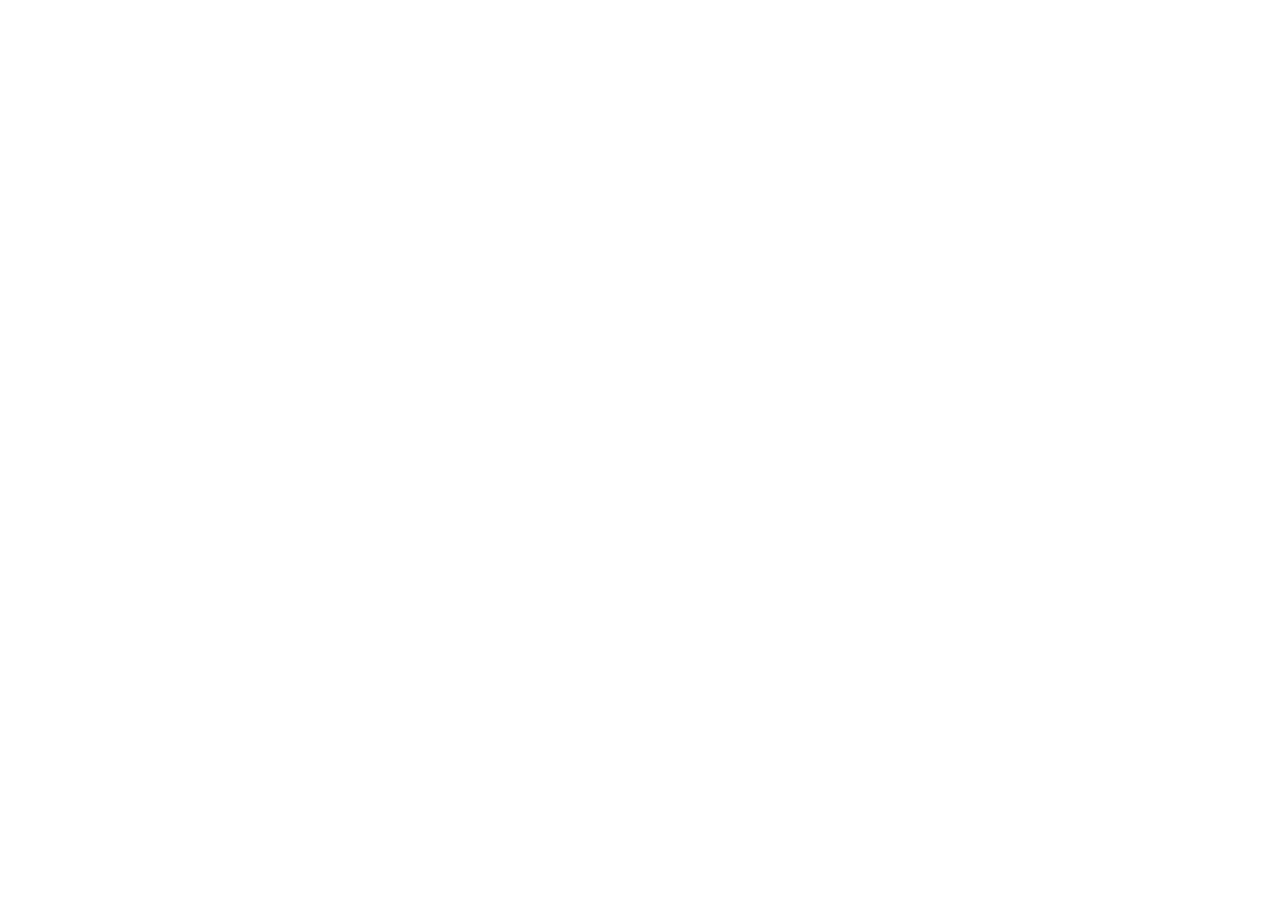
==== index.html @ f6aae8f5 "Update index.html" ====
<!DOCTYPE html>

<html lang="en">

<head>

    <meta charset="UTF-8">

    <meta name="viewport" content="width=device-width, initial-scale=1.0">

    <title>MoreThanOneDesign</title>


    <link rel="stylesheet" href="css/style.css">

</head>


<body>



</body>


</html>
---- css/style.css ----

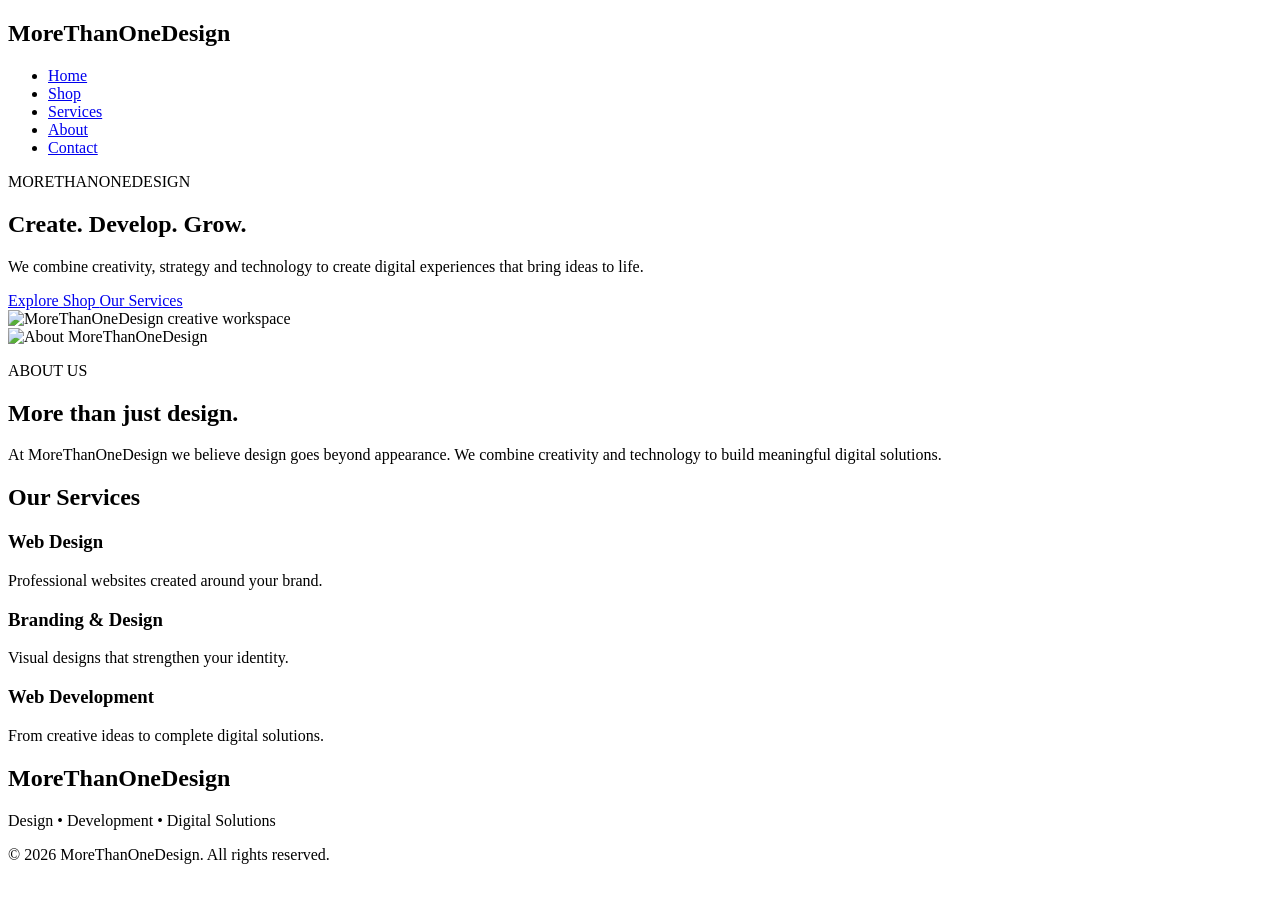
==== commit c07cc502: "Update index.html" ====
--- a/index.html
+++ b/index.html
@@ -1,25 +1,121 @@
 <!DOCTYPE html>
-
 <html lang="en">
-
+    
 <head>
-
     <meta charset="UTF-8">
-
     <meta name="viewport" content="width=device-width, initial-scale=1.0">
-
     <title>MoreThanOneDesign</title>
-
-
     <link rel="stylesheet" href="css/style.css">
-
 </head>
-
-
-<body>
-
-
-
+    
+<body>    
+<header>
+    <nav>
+        <div class="logo">
+            <h1>MoreThanOneDesign</h1>
+        </div>
+        <ul>
+            <li>
+                <a href="index.html">Home</a>
+            </li>
+            <li>
+                <a href="pages/shop.html">Shop</a>
+            </li>
+            <li>
+                <a href="pages/services.html">Services</a>
+            </li>
+            <li>
+                <a href="pages/about.html">About</a>
+            </li>
+            <li>
+                <a href="pages/contact.html">Contact</a>
+            </li>
+        </ul>
+    </nav>
+</header>
+<main>
+    
+   <section id="hero">
+    <div class="hero-content">
+        <p class="subtitle">
+            MORETHANONEDESIGN
+        </p>
+        <h2>
+            Create.
+            Develop.
+            Grow.
+        </h2>
+        <p>
+            We combine creativity, strategy and technology 
+            to create digital experiences that bring ideas to life.
+        </p>
+        <div>
+            <a href="pages/shop.html">
+                Explore Shop
+            </a>
+            <a href="pages/services.html">
+                Our Services
+            </a>
+        </div>
+    </div>
+    <div class="hero-image">
+        <img 
+        src="assets/images/hero.jpg" 
+        alt="MoreThanOneDesign creative workspace">
+    </div>
+</section>
+    
+    <section id="about">
+    <div>
+        <img 
+        src="assets/images/about.jpg" 
+        alt="About MoreThanOneDesign">
+    </div>
+    <div>
+        <p>ABOUT US</p>
+        <h2>
+            More than just design.
+        </h2>
+        <p>
+            At MoreThanOneDesign we believe design goes beyond appearance.
+            We combine creativity and technology to build meaningful digital solutions.
+        </p>
+    </div>
+</section>
+    
+    <section id="services">
+<h2>Our Services</h2>
+<div class="service-container">
+    <article>
+        <h3>Web Design</h3>
+        <p>
+        Professional websites created around your brand.
+        </p>
+    </article>
+<article>
+        <h3>Branding & Design</h3>
+        <p>
+        Visual designs that strengthen your identity.
+        </p>
+    </article>
+    <article>
+        <h3>Web Development</h3>
+        <p>
+        From creative ideas to complete digital solutions.
+        </p>
+    </article>
+</div>
+</section>
+</main>
+    <footer>
+    <h2>MoreThanOneDesign</h2>
+    <p>
+    Design • Development • Digital Solutions
+    </p>
+    <p>
+    © 2026 MoreThanOneDesign. All rights reserved.
+    </p>
+</footer>
 </body>
 
 
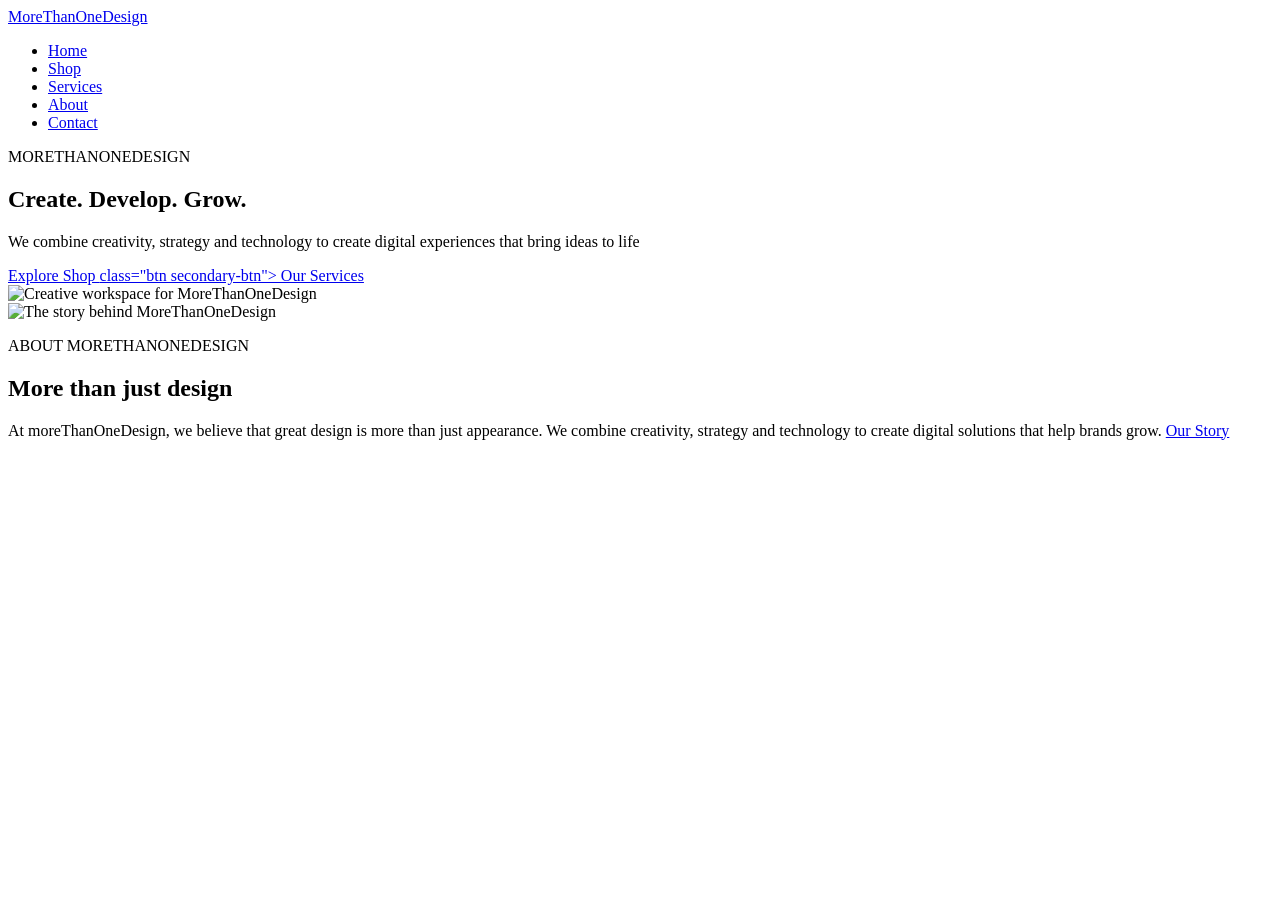
==== commit 800315f7: "Update index.html" ====
--- a/index.html
+++ b/index.html
@@ -1,122 +1,112 @@
 <!DOCTYPE html>
 <html lang="en">
+
     
-<head>
-    <meta charset="UTF-8">
-    <meta name="viewport" content="width=device-width, initial-scale=1.0">
-    <title>MoreThanOneDesign</title>
-    <link rel="stylesheet" href="css/style.css">
-</head>
+    <head> 
+        <meta charset="UTF-8">
+        <meta name="vieuwport" content="width=device-width, initial-scale=1.0">
+        <title>MoreThanOneDesign</title>
+        <link rel="stylesheet" href="css/style.css">
+    </head>
+
     
-<body>    
-<header>
-    <nav>
-        <div class="logo">
-            <h1>MoreThanOneDesign</h1>
-        </div>
-        <ul>
-            <li>
-                <a href="index.html">Home</a>
-            </li>
-            <li>
-                <a href="pages/shop.html">Shop</a>
-            </li>
-            <li>
-                <a href="pages/services.html">Services</a>
-            </li>
-            <li>
-                <a href="pages/about.html">About</a>
-            </li>
-            <li>
-                <a href="pages/contact.html">Contact</a>
-            </li>
-        </ul>
-    </nav>
-</header>
-<main>
+    <body>
+        
+       <header>
+           <nav>
+               <div class="logo">
+                   <a href="index.html">
+                       MoreThanOneDesign
+                   </a>
+               </div>   
+               <ul>
+                   <li>
+                       <a href="index.html">
+                           Home
+                       </a>   
+                   </li>
+                   <li>
+                       <a href="index.html">
+                           Shop
+                       </a>
+                   </li>
+                   <li>
+                       <a href="index.html">
+                           Services
+                       </a>   
+                   </li>
+                   <li>
+                       <a href="index.html">
+                           About
+                       </a>   
+                       <li>
+                           <a href="index.html">
+                               Contact
+                           </a>
+                       </li>
+                   </li>
+               </ul>
+           </nav>
+       </header> 
+
+        <main>
+            <section id="hero">
+                <div class="hero-content">
+                    <p class="subtitle">
+                        MORETHANONEDESIGN
+                    </p>
+                    <h1>
+                        Create.
+                        Develop.
+                        Grow.
+                    </h1>
+                    <p>
+                        We combine creativity, strategy and technology 
+                        to create digital experiences that bring ideas to life
+                    </p>
+                    <div class="hero-buttons">
+                        <a href="pages/shop.html"
+                            class="btn primary-btn">
+                            Explore Shop
+                        </a>
+                        <a href="pages/services.html">
+                            class="btn secondary-btn">
+                            Our Services
+                        </a>
+                    </div>
+                </div>
+                <div class="hero-image">
+                    <img src="assets/images/hero.jpg"
+                        alt="Creative workspace for MoreThanOneDesign">
+                </div>
+            </section>
+
+            <section id="about">
+                <div class="about-image">
+                    <img src="assets/images.about.jpg"
+                        alt="The story behind MoreThanOneDesign">
+                </div>
+                <div class="about-content">
+                    <p class="subtitle">
+                        ABOUT MORETHANONEDESIGN
+                    </p>
+                <h2>
+                    More than just design
+                </h2>
+                    <p>
+                        At moreThanOneDesign, we believe that great design
+                        is more than just appearance.
+                        We combine creativity, strategy and technology
+                        to create digital solutions that help brands grow.
+                        <a href="pages/about.html"
+                            class="btn secondary-btn">
+                            Our Story
+                        </a>
+                    </p>
+                </div>
+            </section>
+        </main>
+    </body>
+
     
-   <section id="hero">
-    <div class="hero-content">
-        <p class="subtitle">
-            MORETHANONEDESIGN
-        </p>
-        <h2>
-            Create.
-            Develop.
-            Grow.
-        </h2>
-        <p>
-            We combine creativity, strategy and technology 
-            to create digital experiences that bring ideas to life.
-        </p>
-        <div>
-            <a href="pages/shop.html">
-                Explore Shop
-            </a>
-            <a href="pages/services.html">
-                Our Services
-            </a>
-        </div>
-    </div>
-    <div class="hero-image">
-        <img 
-        src="assets/images/hero.jpg" 
-        alt="MoreThanOneDesign creative workspace">
-    </div>
-</section>
-    
-    <section id="about">
-    <div>
-        <img 
-        src="assets/images/about.jpg" 
-        alt="About MoreThanOneDesign">
-    </div>
-    <div>
-        <p>ABOUT US</p>
-        <h2>
-            More than just design.
-        </h2>
-        <p>
-            At MoreThanOneDesign we believe design goes beyond appearance.
-            We combine creativity and technology to build meaningful digital solutions.
-        </p>
-    </div>
-</section>
-    
-    <section id="services">
-<h2>Our Services</h2>
-<div class="service-container">
-    <article>
-        <h3>Web Design</h3>
-        <p>
-        Professional websites created around your brand.
-        </p>
-    </article>
-<article>
-        <h3>Branding & Design</h3>
-        <p>
-        Visual designs that strengthen your identity.
-        </p>
-    </article>
-    <article>
-        <h3>Web Development</h3>
-        <p>
-        From creative ideas to complete digital solutions.
-        </p>
-    </article>
-</div>
-</section>
-</main>
-    <footer>
-    <h2>MoreThanOneDesign</h2>
-    <p>
-    Design • Development • Digital Solutions
-    </p>
-    <p>
-    © 2026 MoreThanOneDesign. All rights reserved.
-    </p>
-</footer>
-</body>
-
-
 </html>
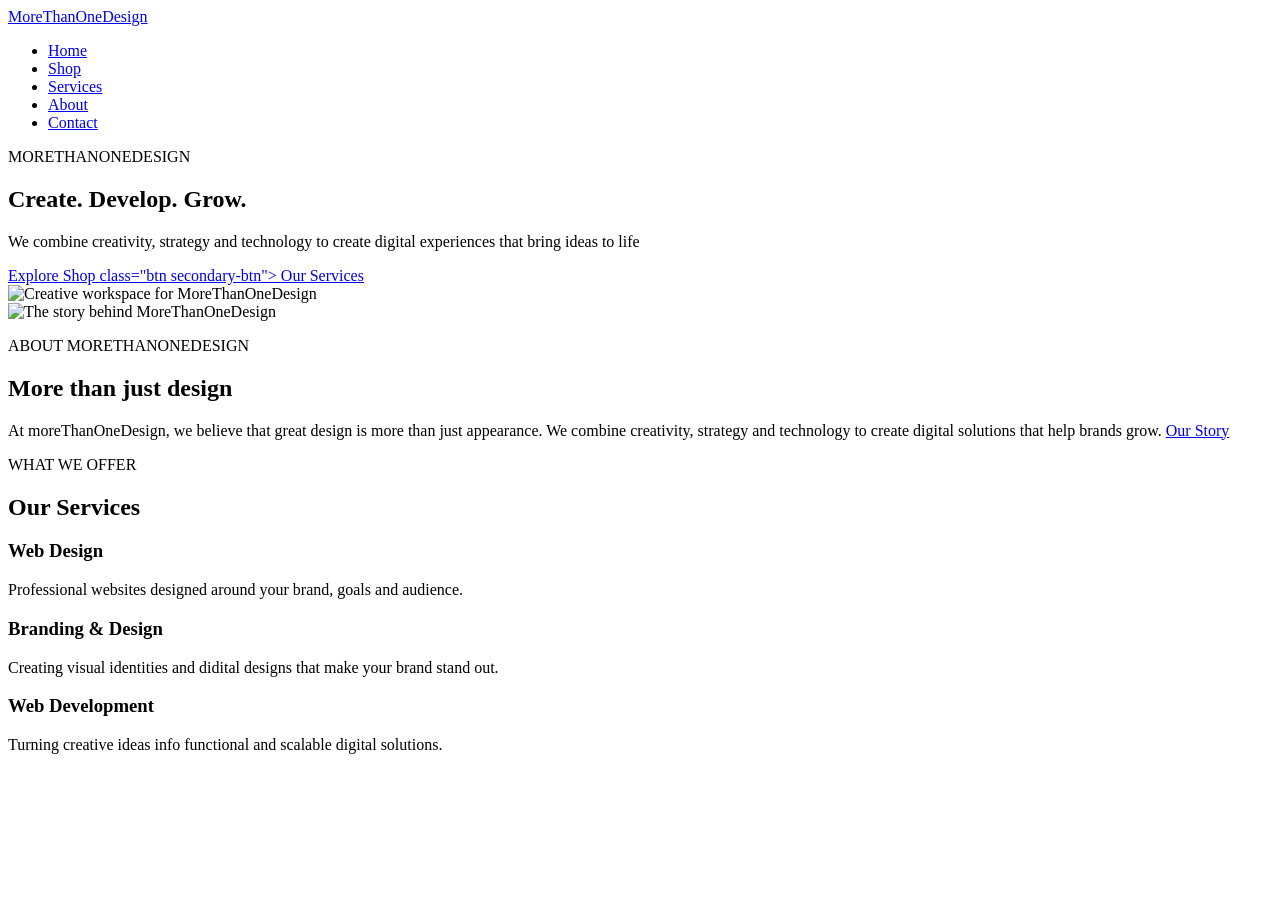
==== commit 8ffa96ef: "Update index.html" ====
--- a/index.html
+++ b/index.html
@@ -105,6 +105,42 @@
                     </p>
                 </div>
             </section>
+
+            <section id="services">
+                <p class="subtitle">
+                    WHAT WE OFFER
+                </p>
+                <h2>
+                    Our Services
+                </h2>
+                <div class="service-container">
+                    <article class="service-card">
+                    <h3>
+                        Web Design
+                    </h3>
+                    <p>
+                        Professional websites designed around your brand, goals and audience.
+                    </p>
+                    </article>
+                    <article>
+                        <h3>
+                            Branding & Design
+                        </h3>
+                        <p>
+                            Creating visual identities and didital designs that make your brand stand out.
+                        </p>
+                    </article>
+                        <article>
+                            <h3>
+                                Web Development
+                            </h3>
+                            <p>
+                                Turning creative ideas info functional and scalable digital solutions.
+                            </p>
+                    </article>
+                </div> 
+                
+            </section>
         </main>
     </body>
 
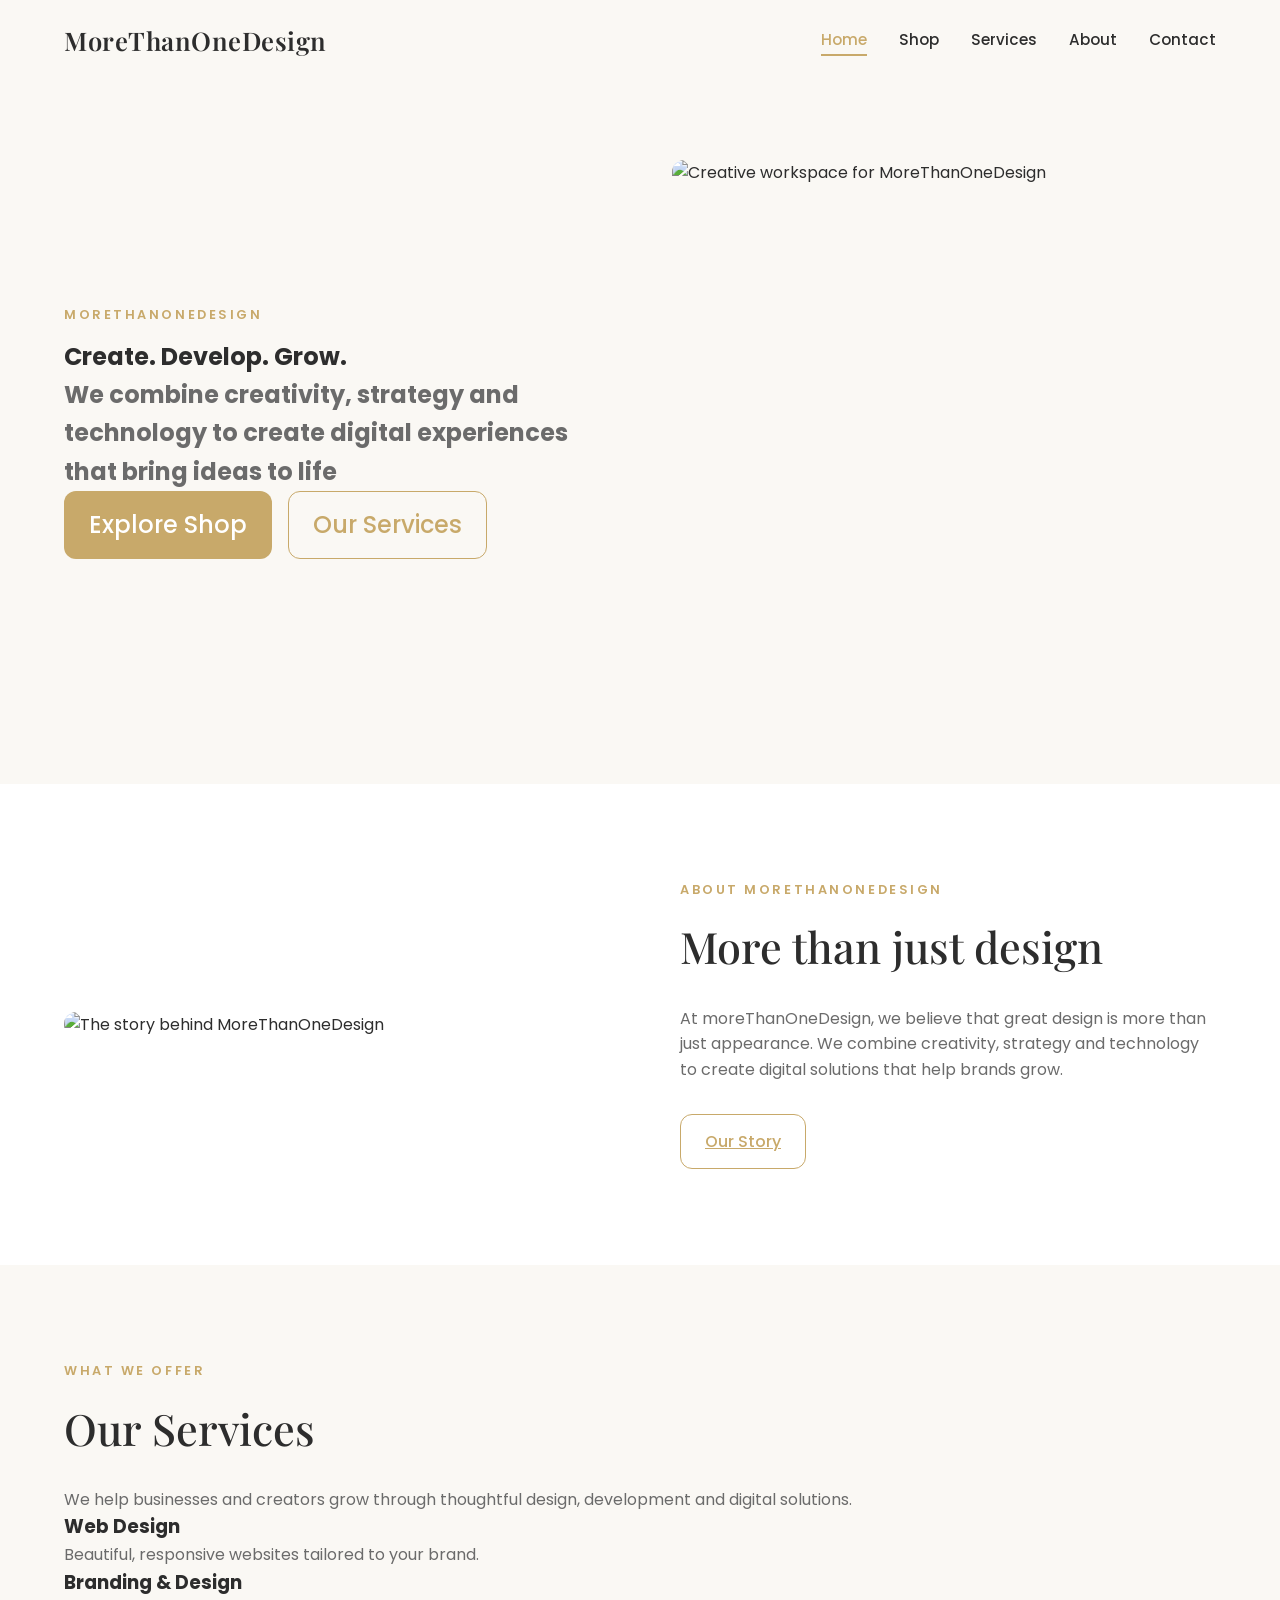
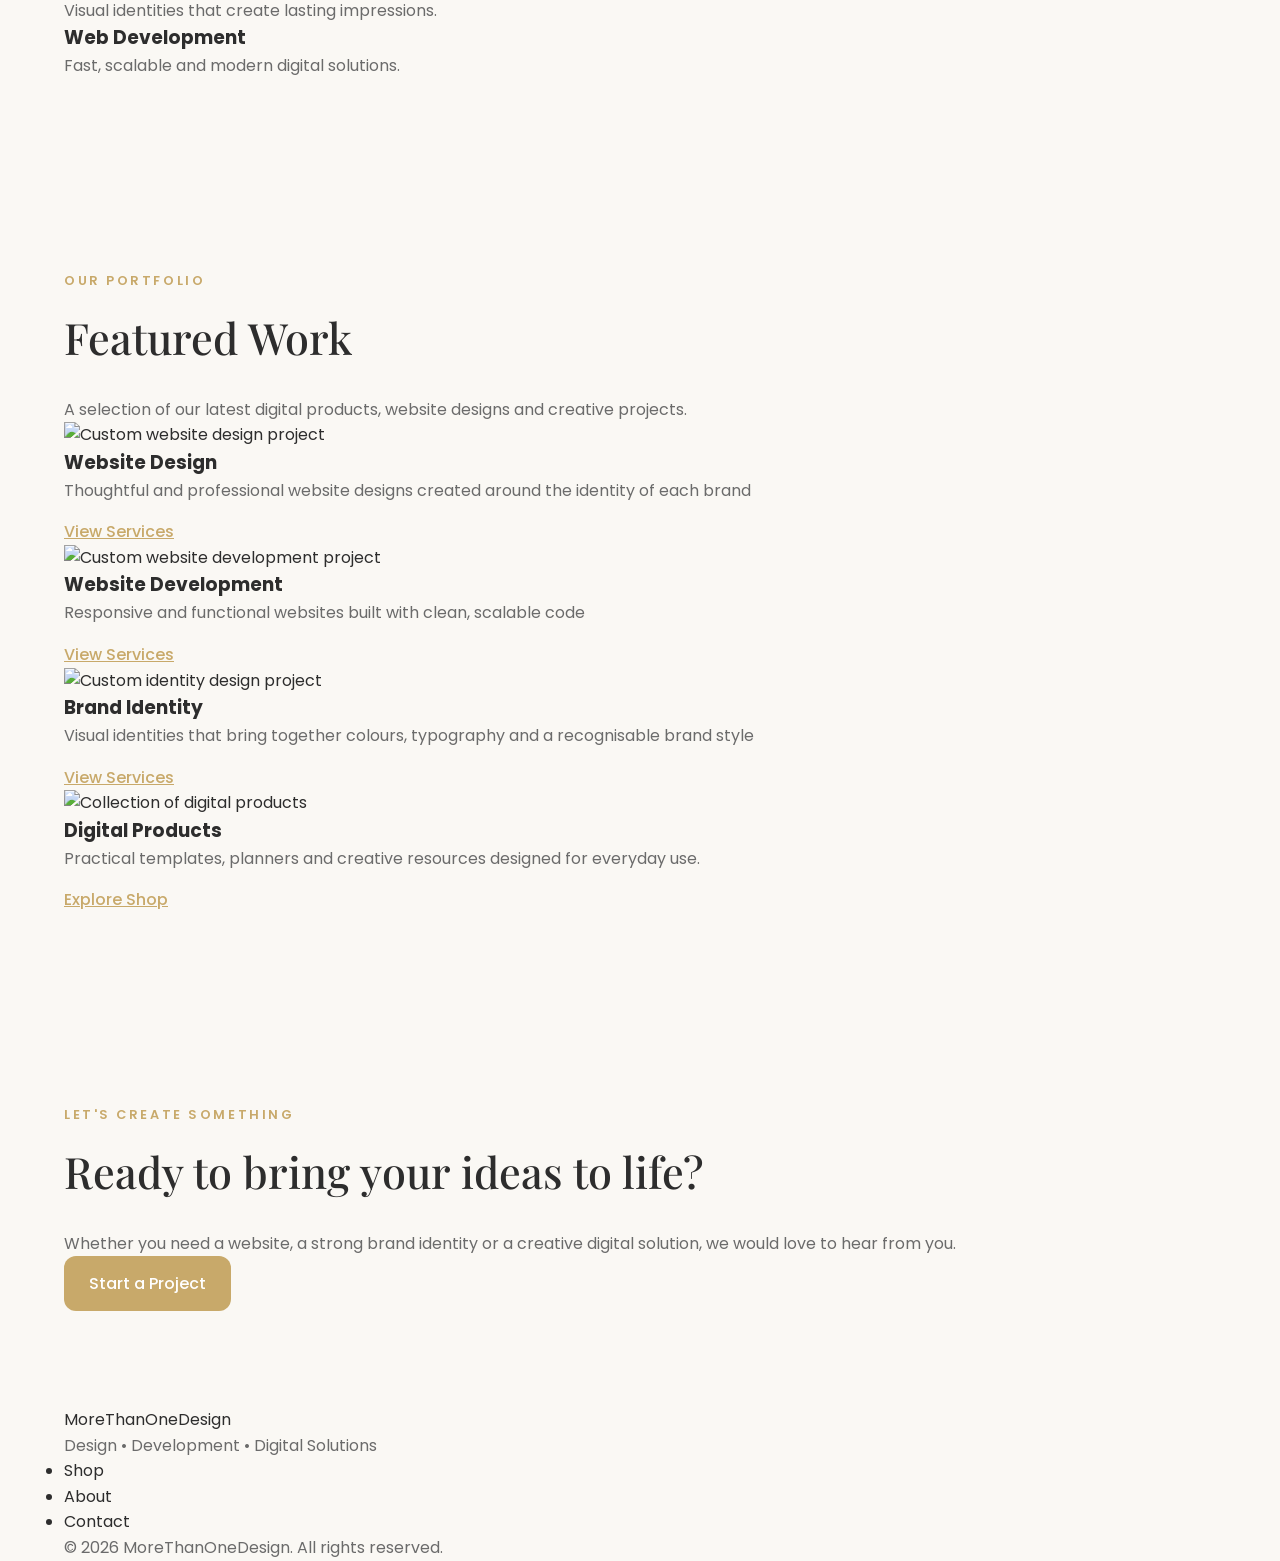
==== commit 4b5544fe: "Build homepage structure and initial styling" ====
--- a/index.html
+++ b/index.html
@@ -4,47 +4,50 @@
     
     <head> 
         <meta charset="UTF-8">
-        <meta name="vieuwport" content="width=device-width, initial-scale=1.0">
+        <meta name="viewport" content="width=device-width, initial-scale=1.0">
         <title>MoreThanOneDesign</title>
+        <link rel="preconnect" href="https://fonts.googleapis.com">
+        <link rel="preconnect" href="https://fonts.gstatic.com" crossorigin>
+        <link href="https://fonts.googleapis.com/css2?family=Playfair+Display:wght@400;500;600;700&family=Poppins:wght@300;400;500;600;700&display=swap" rel="stylesheet">
         <link rel="stylesheet" href="css/style.css">
     </head>
 
     
     <body>
         
-       <header>
-           <nav>
+       <header class="site-header">
+           <nav class="navbar">
                <div class="logo">
                    <a href="index.html">
                        MoreThanOneDesign
                    </a>
                </div>   
-               <ul>
-                   <li>
-                       <a href="index.html">
+               <ul class="nav-links">
+                   <li>
+                       <a href="index.html" class="active">
                            Home
                        </a>   
                    </li>
                    <li>
-                       <a href="index.html">
+                       <a href="pages/shop.html">
                            Shop
                        </a>
                    </li>
                    <li>
-                       <a href="index.html">
+                       <a href="pages/services.html">
                            Services
                        </a>   
                    </li>
                    <li>
-                       <a href="index.html">
+                       <a href="pages/about.html">
                            About
                        </a>   
-                       <li>
-                           <a href="index.html">
+                    </li>
+                    <li>
+                           <a href="pages/contact.html">
                                Contact
                            </a>
-                       </li>
-                   </li>
+                        </li>
                </ul>
            </nav>
        </header> 
@@ -59,7 +62,6 @@
                         Create.
                         Develop.
                         Grow.
-                    </h1>
                     <p>
                         We combine creativity, strategy and technology 
                         to create digital experiences that bring ideas to life
@@ -69,7 +71,7 @@
                             class="btn primary-btn">
                             Explore Shop
                         </a>
-                        <a href="pages/services.html">
+                        <a href="pages/services.html"
                             class="btn secondary-btn">
                             Our Services
                         </a>
@@ -82,8 +84,9 @@
             </section>
 
             <section id="about">
+                <div class="container about-layout">
                 <div class="about-image">
-                    <img src="assets/images.about.jpg"
+                    <img src="assets/images/about.jpg"
                         alt="The story behind MoreThanOneDesign">
                 </div>
                 <div class="about-content">
@@ -98,50 +101,126 @@
                         is more than just appearance.
                         We combine creativity, strategy and technology
                         to create digital solutions that help brands grow.
+                    </p>
                         <a href="pages/about.html"
                             class="btn secondary-btn">
                             Our Story
                         </a>
-                    </p>
+                </div>
                 </div>
             </section>
 
             <section id="services">
+                <div class="container">
                 <p class="subtitle">
                     WHAT WE OFFER
                 </p>
                 <h2>
                     Our Services
                 </h2>
+                <p class="section-description">
+                    We help businesses and creators grow through thoughtful design,
+                development and digital solutions.
+</p>
                 <div class="service-container">
                     <article class="service-card">
-                    <h3>
-                        Web Design
-                    </h3>
+                    <h3> Web Design </h3>
                     <p>
-                        Professional websites designed around your brand, goals and audience.
+                        Beautiful, responsive websites tailored to your brand.
                     </p>
                     </article>
-                    <article>
+                    <article class="service-card">
                         <h3>
                             Branding & Design
                         </h3>
                         <p>
-                            Creating visual identities and didital designs that make your brand stand out.
+                            Visual identities that create lasting impressions.
                         </p>
                     </article>
-                        <article>
+                        <article class="service-card">
                             <h3>
                                 Web Development
                             </h3>
                             <p>
-                                Turning creative ideas info functional and scalable digital solutions.
+                                Fast, scalable and modern digital solutions.
                             </p>
                     </article>
                 </div> 
-                
+                </div>
+            </section>
+            <section id="featured">
+                <div class="container">
+                <p class="subtitle">
+                    OUR PORTFOLIO
+                </p>
+                <h2>
+                    Featured Work
+                </h2>
+                <p class="section-description">
+                    A selection of our latest digital products, website designs and creative projects.</p>
+                    <div class="portfolio-container"> 
+                        <article class="portfolio-card">
+                            <img src="assets/images/web-design.jpg" alt="Custom website design project">
+                            <h3>Website Design</h3>
+                            <p>Thoughtful and professional website designs created around the identity of each brand</p>
+                            <a href="pages/services.html">View Services</a>
+                        </article>
+                        <article class="portfolio-card">
+                            <img src="assets/images/web-development.jpg" alt="Custom website development project">
+                            <h3>Website Development</h3>
+                            <p>Responsive and functional websites built with clean, scalable code</p>
+                            <a href="pages/services.html">View Services</a>
+                        </article>
+                        <article class="portfolio-card">
+                            <img src="assets/images/brand-identity.jpg" alt="Custom identity design project">
+                            <h3>Brand Identity</h3>
+                            <p>Visual identities that bring together colours, typography and a recognisable brand style</p>
+                            <a href="pages/services.html">View Services</a>
+                        </article>
+                        <article class="portfolio-card">
+                            <img src="assets/images/digital-products.jpg" alt="Collection of digital products">
+                            <h3>Digital Products</h3>
+                            <p>Practical templates, planners and creative resources designed for everyday use.</p>
+                            <a href="pages/shop.html">Explore Shop</a>
+                        </article>
+                    </div>
+                    </div>
+            </section>
+            <section id="contact-cta">
+                <div class="container">
+                <p class="subtitle"> LET'S CREATE SOMETHING</p>
+                <h2>Ready to bring your ideas to life?</h2>
+                <p>Whether you need a website, a strong brand identity or a creative digital solution, we would love to hear from you.</p>
+                <a href="pages/contact.html" class="btn primary-btn"> Start a Project</a>
+                </div>
             </section>
         </main>
+        <footer>
+            <div class="container">
+             <div class="footer-brand">
+                <a href="index.html">
+                    MoreThanOneDesign
+                </a>
+                </div>
+                <p>Design • Development • Digital Solutions</p>
+                <nav aria-label="Footer navigation">
+                    <ul>
+                        <li>
+                            <a href="pages/shop.html">Shop</a>
+                        </li>
+                        <li>
+                            <a href="pages/about.html">About</a>
+                        </li>
+                        <li>
+                            <a href="pages/contact.html">Contact</a>
+                        </li>
+                    </ul>
+                </nav>
+                <p>
+        © 2026 MoreThanOneDesign. All rights reserved.
+    </p>
+    </div>
+        </footer>
     </body>
 
     
--- a/css/style.css
+++ b/css/style.css
@@ -1 +1,271 @@
-
+/* ==========================
+   1. RESET
+========================== */
+* {
+    margin: 0;
+    padding: 0;
+    box-sizing: border-box;
+}
+
+/* ==========================
+   2. ROOT VARIABLES
+========================== */
+:root {
+    /* Colors */
+    --primary-color: #c8a96a;
+    --primary-hover: #B8924F;
+    --background-color: #FAF8F4;
+    --surface-color: #FFFFFF;
+    --text-color: #2D2D2D;
+    --text-light: #6B6B6B;
+    --border-color: #E7E1D8;
+    /* Fonts */
+    --heading-font: "Playfair Display", serif;
+    --body-font: "Poppins", sans-serif;
+    /* Layout */
+    --max-width: 1200px;
+    --border-radius: 12px;
+    --transition: 0.3s ease;
+}
+
+/* ==========================
+   3. GLOBAL STYLES
+========================== */
+body {
+    font-family: var(--body-font);
+    background-color: var(--background-color);
+    color: var(--text-color);
+    line-height: 1.6;
+}
+a {
+    text-decoration: none;
+    color: inherit;
+}
+img {
+    max-width: 100%;
+    display: block;
+}
+.container {
+    width: 90%;
+    max-width: var(--max-width);
+    margin: 0 auto;
+}
+section {
+    padding: 6rem 0;
+}
+h2 {
+    font-family: var(--heading-font);
+    font-size: 2.7rem;
+    font-weight: 500;
+    margin-bottom: 1.5rem;
+}
+p {
+    color: var(--text-light);
+}
+
+/* ==========================
+   4. TYPOGRAPHY
+========================== */
+
+
+/* ==========================
+   5. BUTTONS
+========================== */
+.service-card a,
+.portfolio-card a,
+.about-content a {
+    display: inline-block;
+    margin-top: 1rem;
+    color: var(--primary-color);
+    font-weight: 500;
+    text-decoration: underline;
+}
+.service-card a:hover,
+.service-card a:focus-visible,
+.portfolio-card a:hover,
+.portfolio-card a:focus-visible,
+.about-content a:hover,
+.about-content a:focus-visible {
+    color: var(--primary-hover);
+    text-decoration: underline;
+    text-underline-offset: 0.3rem;
+}
+.btn {
+    display: inline-block;
+    padding: 0.85rem 1.5rem;
+    border: 1px solid transparent;
+    border-radius: var(--border-radius);
+    font-weight: 500;
+    cursor: pointer;
+    transition: background-color var(--transition), color var(--transition), border-color var(--transition), transform var(--transition);
+}
+.primary-btn {
+    background-color: var(--primary-color);
+    color: white;
+}
+.primary-btn:hover,
+.primary-btn:focus-visible {
+    background-color: var(--primary-hover);
+    transform: translateY(-2px);
+}
+.secondary-btn {
+    border-color: var(--primary-color);
+    color: var(--primary-color);
+    background-color: transparent;
+}
+.secondary-btn:hover,
+.secondary-btn:focus-visible {
+    background-color: var(--primary-color);
+    color: white;
+}
+
+
+/* ==========================
+   6. HEADER
+========================== */
+.siteheader {
+    background-color:var(--background-color);
+    border-bottom: 1px solid var(--border-color);   
+}
+.navbar {
+    width: 90%;
+    max-width: var(--max-width);
+    margin: 0 auto;
+    min-height: 80px;
+    display: flex;
+    align-items: center;
+    justify-content: space-between;
+}
+.logo a {
+    font-family: var(--heading-font);
+    font-size: 1.6rem;
+    font-weight: 600;
+    letter-spacing: 0.02em;
+    color: var(--text-color);
+}
+.nav-links {
+    list-style: none;
+    display: flex;
+    align-items: center;
+    gap: 2rem;
+}
+.nav-links a { 
+    cursor: pointer;
+    position: relative;
+    font-size: 0.95rem;
+    font-weight: 500;
+    color: var(--text-color);
+    transition: color var(--transition);
+}
+.nav-links a:hover {
+    color: var (--primary-color);
+}
+.nav-links a.active {
+    color: var(--primary-color);
+}
+.nav-links a::after {
+    content: "";
+    position: absolute;
+    left: 0;
+    bottom: -6px;
+    width: 0;
+    height: 2px;
+    background-color: var(--primary-color);
+    transition: width var(--transition);
+}
+.nav-links a:hover::after,
+.nav-links a:focus-visible::after,
+.nav-links a.active::after {
+    width: 100%;
+}
+
+/* ==========================
+   7. HERO
+========================== */
+#hero { 
+    width: 90%;
+    max-width: var(--max-width);
+    margin: 0 auto;
+    padding: 5rem 0;
+    display: grid;
+    grid-template-columns: 1fr 1fr;
+    align-items: center;
+    gap: 4rem;
+}
+.hero-content {
+    max-width: 36rem;
+}
+.subtitle {
+    margin-bottom: 0.75rem;
+    color: var(--primary-color);
+    font-size: 0.8rem;
+    font-weight: 600;
+    letter-spacing: 0.16rem;
+    text-transform:uppercase;
+}
+.hero-content > p:not(.subtitle) {
+    margin-bottom: 2rem;
+    color: var(--text-light);
+    font-size: 1.05rem;
+    line-height: 1.8;
+}
+.hero-buttons {
+    display: flex;
+    flex-wrap: wrap;
+    gap: 1rem;
+}
+.hero-image img {
+    width: 100%;
+    min-height: 34rem;
+    object-fit: cover;
+    border-radius: var(--border-radius);
+}
+
+/* ==========================
+   8. ABOUT
+========================== */
+#about {
+    background-color: var(--surface-color);
+}
+.about-layout {
+    display: grid;
+    grid-template-columns: 1fr 1fr;
+    gap: 5rem;
+    align-items: center;
+}
+.about-image img {
+    width: 100%;
+    border-radius: var(--border-radius);
+    object-fit: cover;
+}
+.about-content {
+    max-width: 34rem;
+}
+.about-content .btn {
+    margin-top: 2rem;
+}
+
+/* ==========================
+   9. SERVICES
+========================== */
+
+
+/* ==========================
+   10. FEATURED WORK
+========================== */
+
+
+/* ==========================
+   11. CTA
+========================== */
+
+
+/* ==========================
+   12. FOOTER
+========================== */
+
+
+/* ==========================
+   13. RESPONSIVE
+========================== */
+
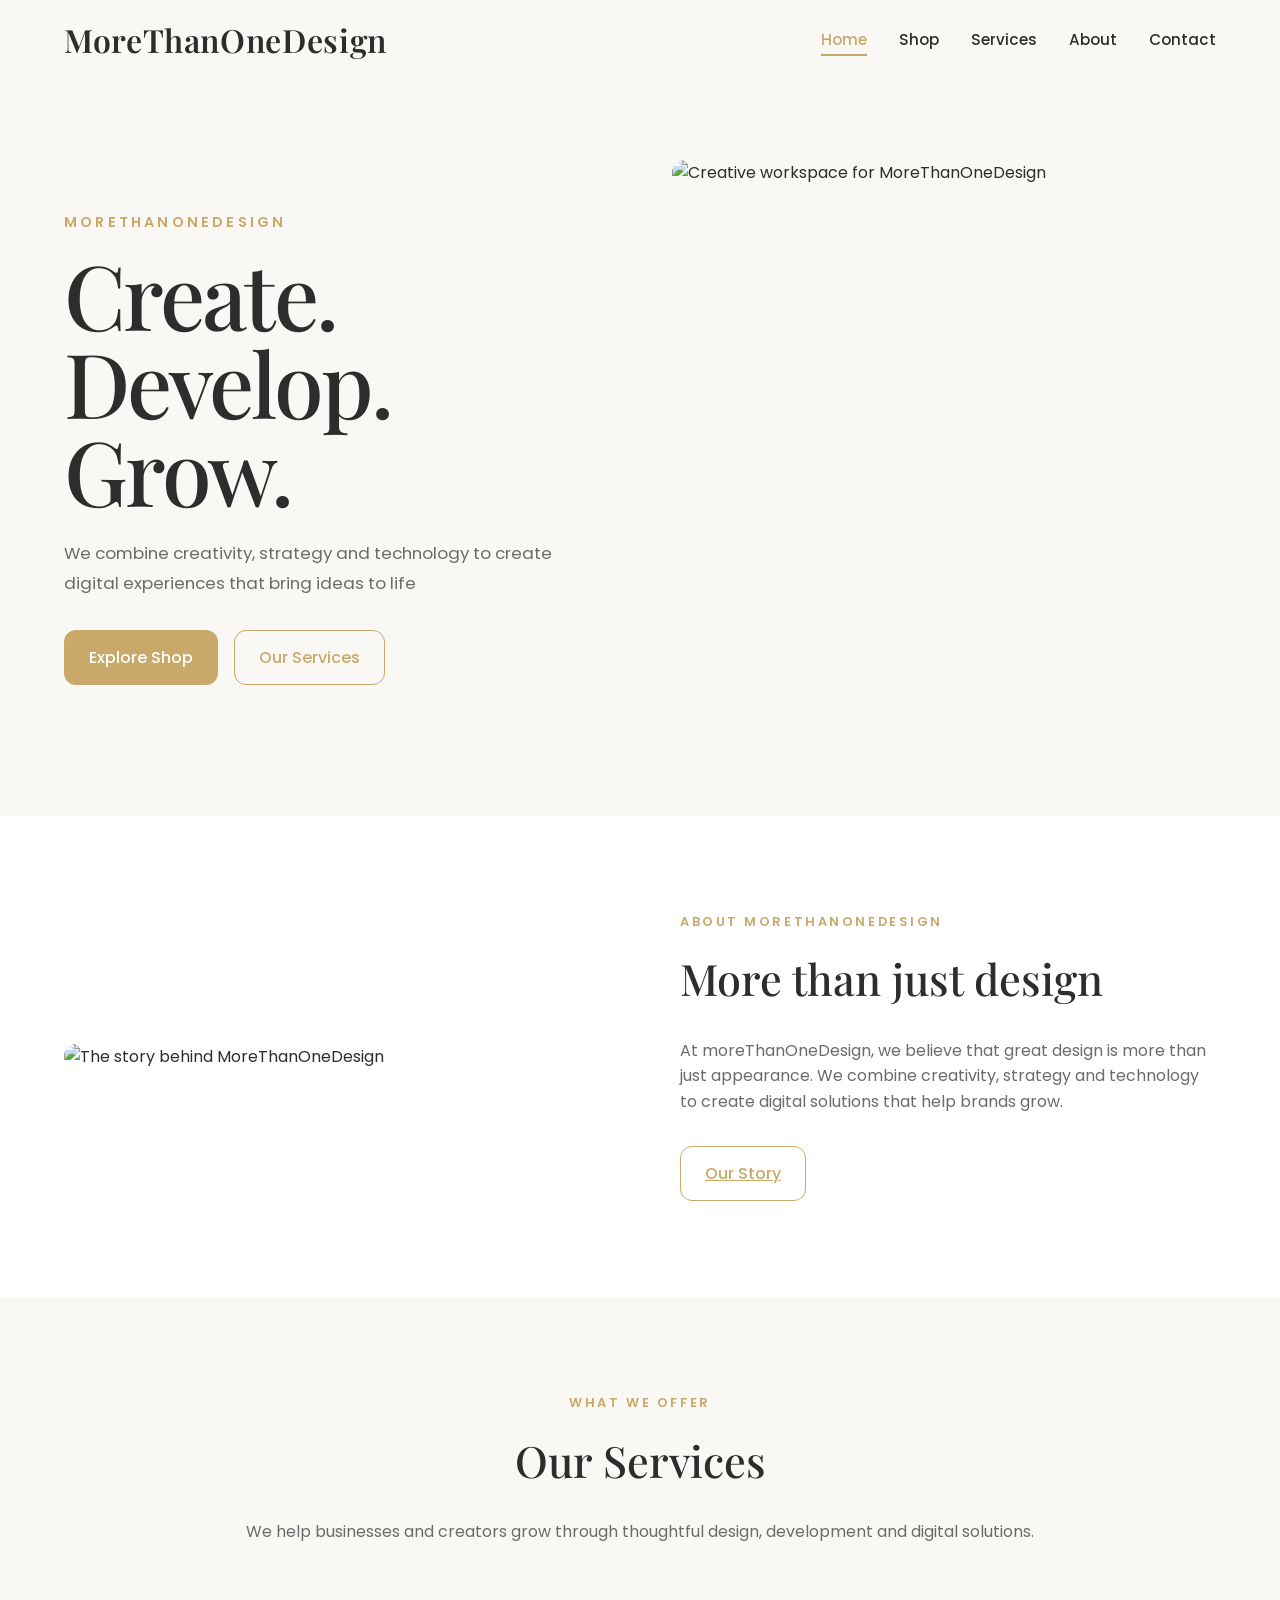
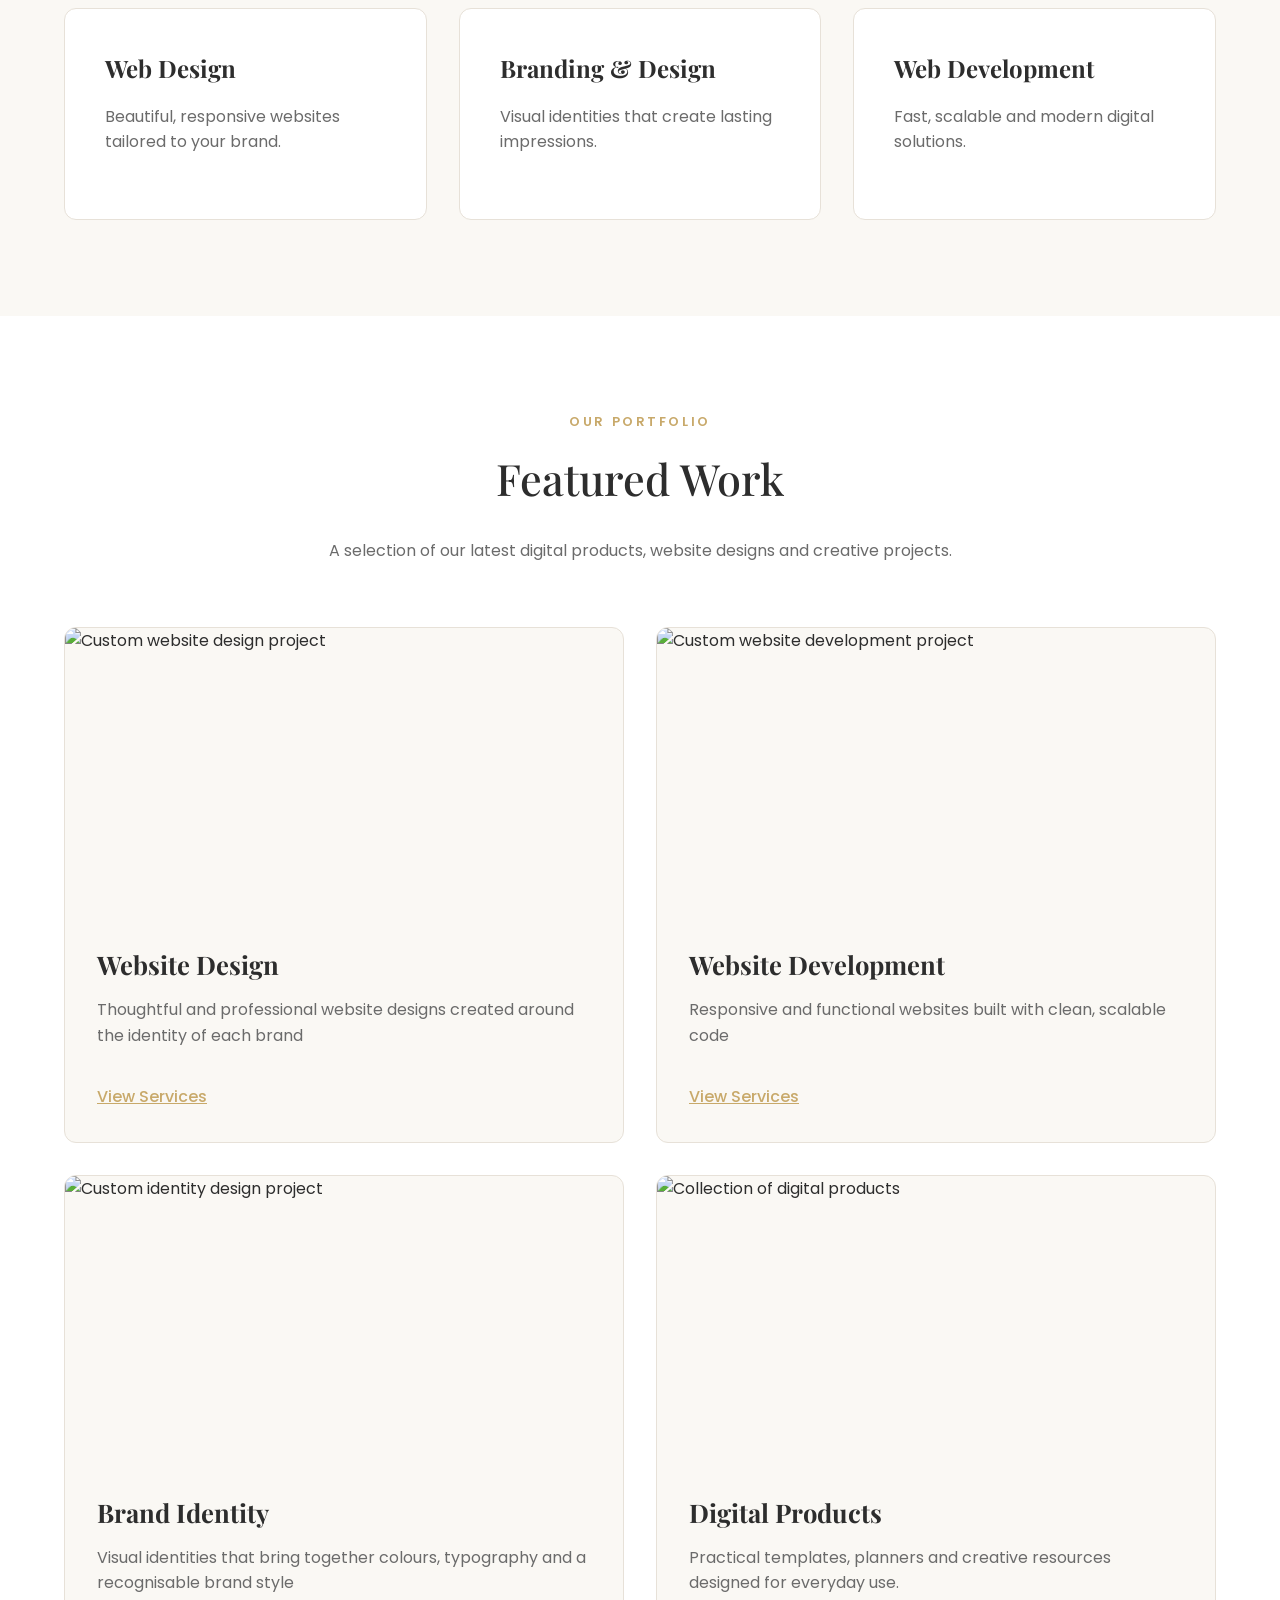
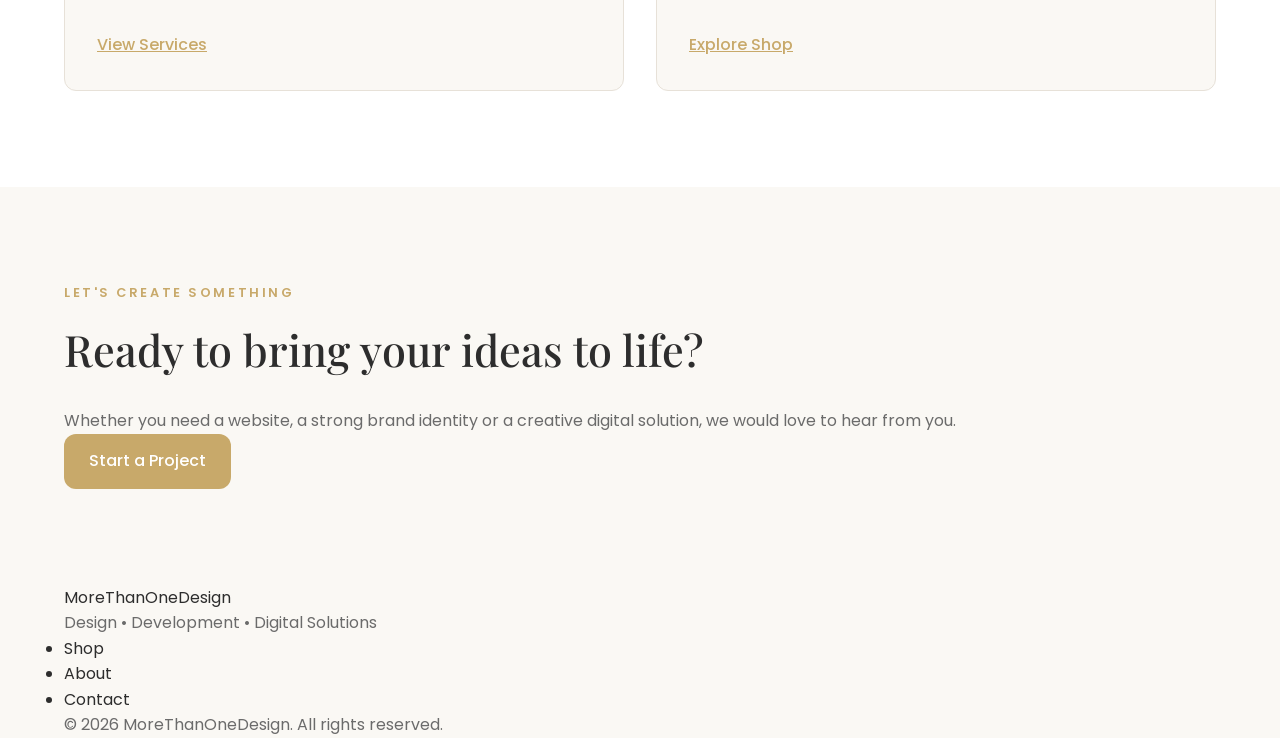
==== commit e9bda0a7: "refine homepage hero" ====
--- a/index.html
+++ b/index.html
@@ -62,6 +62,7 @@
                         Create.
                         Develop.
                         Grow.
+                    </h1>
                     <p>
                         We combine creativity, strategy and technology 
                         to create digital experiences that bring ideas to life
--- a/css/style.css
+++ b/css/style.css
@@ -138,7 +138,7 @@
 }
 .logo a {
     font-family: var(--heading-font);
-    font-size: 1.6rem;
+    font-size: 2rem;
     font-weight: 600;
     letter-spacing: 0.02em;
     color: var(--text-color);
@@ -185,6 +185,7 @@
 #hero { 
     width: 90%;
     max-width: var(--max-width);
+    min-height: calc(100vh-80px);
     margin: 0 auto;
     padding: 5rem 0;
     display: grid;
@@ -220,6 +221,51 @@
     object-fit: cover;
     border-radius: var(--border-radius);
 }
+.hero-content .subtitle {
+    margin-bottom: 1rem;
+    color: var(--primary-color);
+    font-size: 0.9rem;
+    font-weight: 600;
+    letter-spacing: 0.2rem;
+}
+.hero-content h1 {
+    max-width: 9ch;
+    margin-bottom: 1.5rem;
+    font-family: var(--heading-font);
+    font-size: clamp(3.5rem, 7vw, 6rem);
+    font-weight: 500;
+    line-height: 0.98;
+    letter-spacing: -0.03em;
+}
+.hero-content > p:not(.subtitle) {
+    max-width: 34rem;
+    margin-bottom:2rem;
+    color: var(--text-light);
+    font-size: 1.05rem;
+    line-height: 1.8;
+}
+.hero-buttons {
+    display: flex;
+    flex-wrap: wrap;
+    gap: 1rem;
+    margin-top: 0.5rem;
+}
+.hero-image {
+    overflow: hidden;
+    border-radius: var(--border-radius);
+}
+.hero-image img {
+    width: 100%;
+    height: 36rem;
+    object-fit: cover;
+    object-position: center;
+    border-radius: var(--border-radius);
+    box-shadow: 0 20px 50px rgba(0,0,0,0.08);
+    transition: transform 0.6s ease;
+}
+.hero-image:hover img {
+    transform: scale(1.025);
+}
 
 /* ==========================
    8. ABOUT
@@ -248,11 +294,104 @@
 /* ==========================
    9. SERVICES
 ========================== */
-
+#services {
+    background-color: var(--background-color);
+}
+.service-container {
+    margin-top: 4rem;
+    display: grid;
+    grid-template-columns: repeat(3, 1fr);
+    gap: 2rem;
+}
+.service-card {
+    background-color: var(--surface-color);
+    padding: 2.5rem;
+    border: 1px solid var(--border-color);
+    border-radius: var(--border-radius);
+    transition: all var(--transition);
+}
+.service-card:hover {
+    transform: translateY(-8px);
+    box-shadow: 0 15px 35px rgba(0,0,0,.08);
+}
+.service-card h3 {
+    margin-bottom: 1rem;
+    font-family: var(--heading-font);
+    font-size: 1.5rem;
+}
+.service-card p {
+    margin-bottom: 1.5rem;
+}
+#services .subtitle,
+#services h2,
+#services .section-description {
+    text-align: center;
+}
 
 /* ==========================
    10. FEATURED WORK
 ========================== */
+#featured {
+    background-color: var(--surface-color);
+}
+#featured .subtitle,
+#featured h2,
+#featured .section-description {
+    text-align: center;
+}
+#featured .section-description {
+    max-width: 42rem;
+    margin: 0 auto;
+}
+.portfolio-container {
+    margin-top: 4rem;
+    display: grid;
+    grid-template-columns: repeat(2, 1fr);
+    gap: 2rem;
+}
+.portfolio-card {
+    overflow: hidden;
+    background-color: var(--background-color);
+    border: 1px solid var(--border-color);
+    border-radius: var(--border-radius);
+    transition: transform var(--transition), box-shadow var(--transition);
+}
+.portfolio-card:hover {
+    transform: translateY(-6px);
+    box-shadow: 0 18px 40px rgba(0,0,0,.08)
+}
+.portfolio-card img {
+    width: 100%;
+    height: 18rem;
+    object-fit: cover;
+}
+.portfolio-card h3,
+.portfolio-card p,
+.portfolio-card a {
+    margin-left: 2rem;
+    margin-right: 2rem;
+}
+.portfolio-card h3 {
+    margin-top: 1.75rem;
+    margin-bottom: 0.75rem;
+    font-family: var(--heading-font);
+    font-size: 1.6rem;
+}
+.portfolio-card p {
+    margin-bottom: 1.25rem;
+}
+.portfolio-card a {
+    display: inline-blocks;
+    margin-bottom: 2rem;
+    color: var(--primary-color);
+    font-weight: 500;
+}
+.portfolio-card a:hover,
+.portfolio-card a:focus-invisible {
+    color: var(--primary-hover);
+    text-decoration: underline;
+    text-underline-offset: 0.3rem;
+}
 
 
 /* ==========================
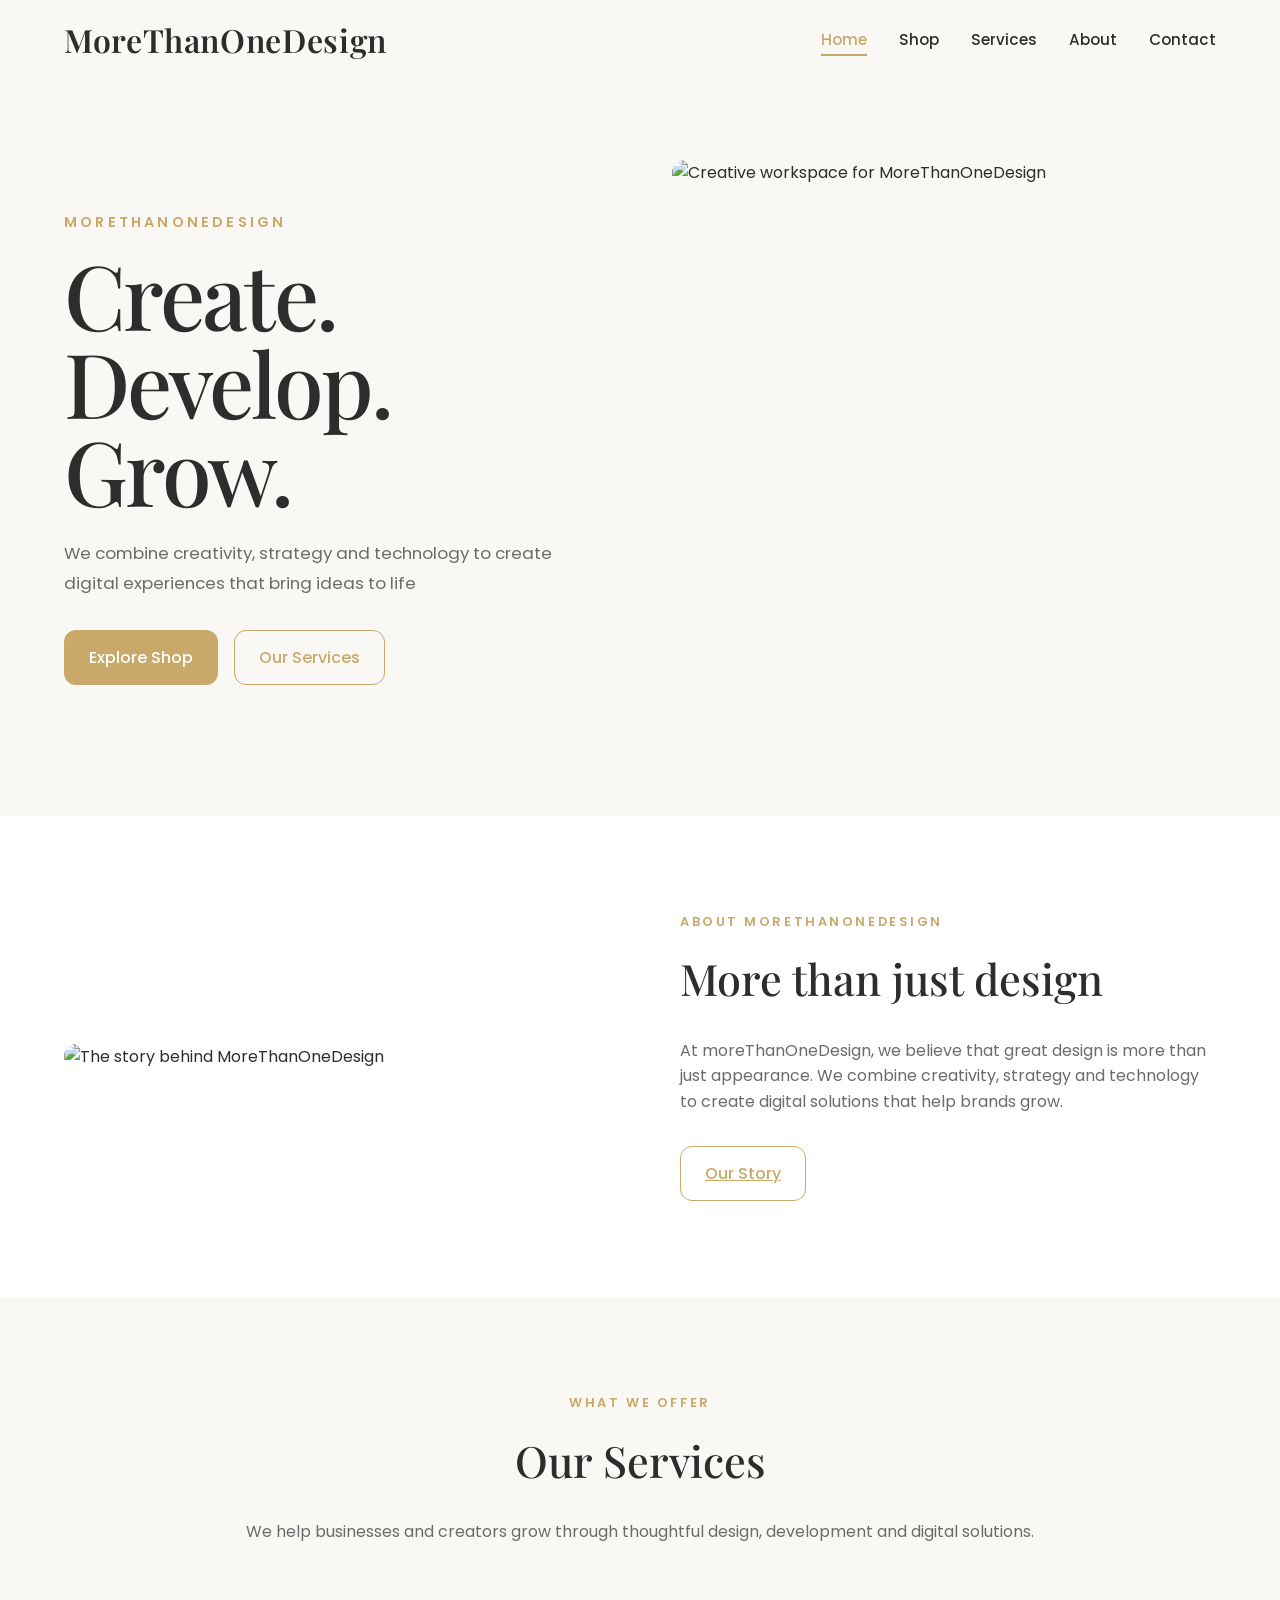
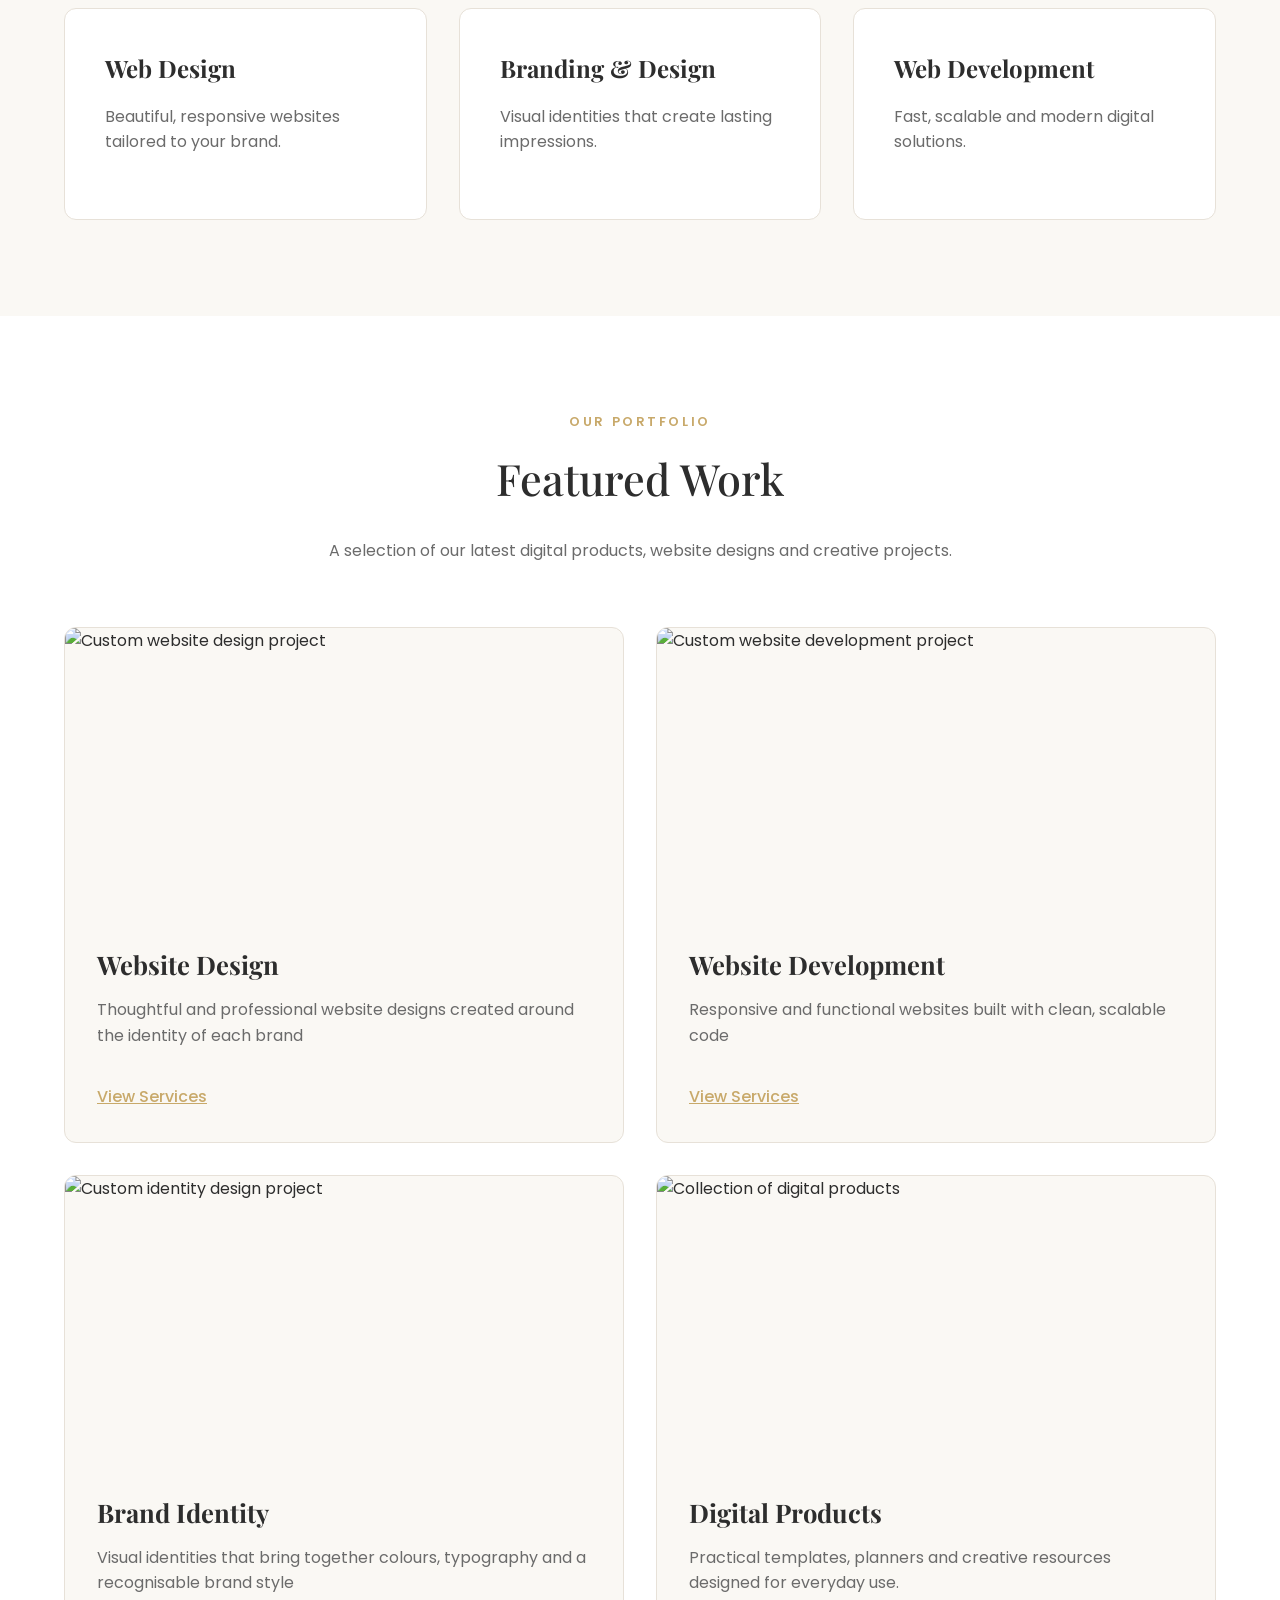
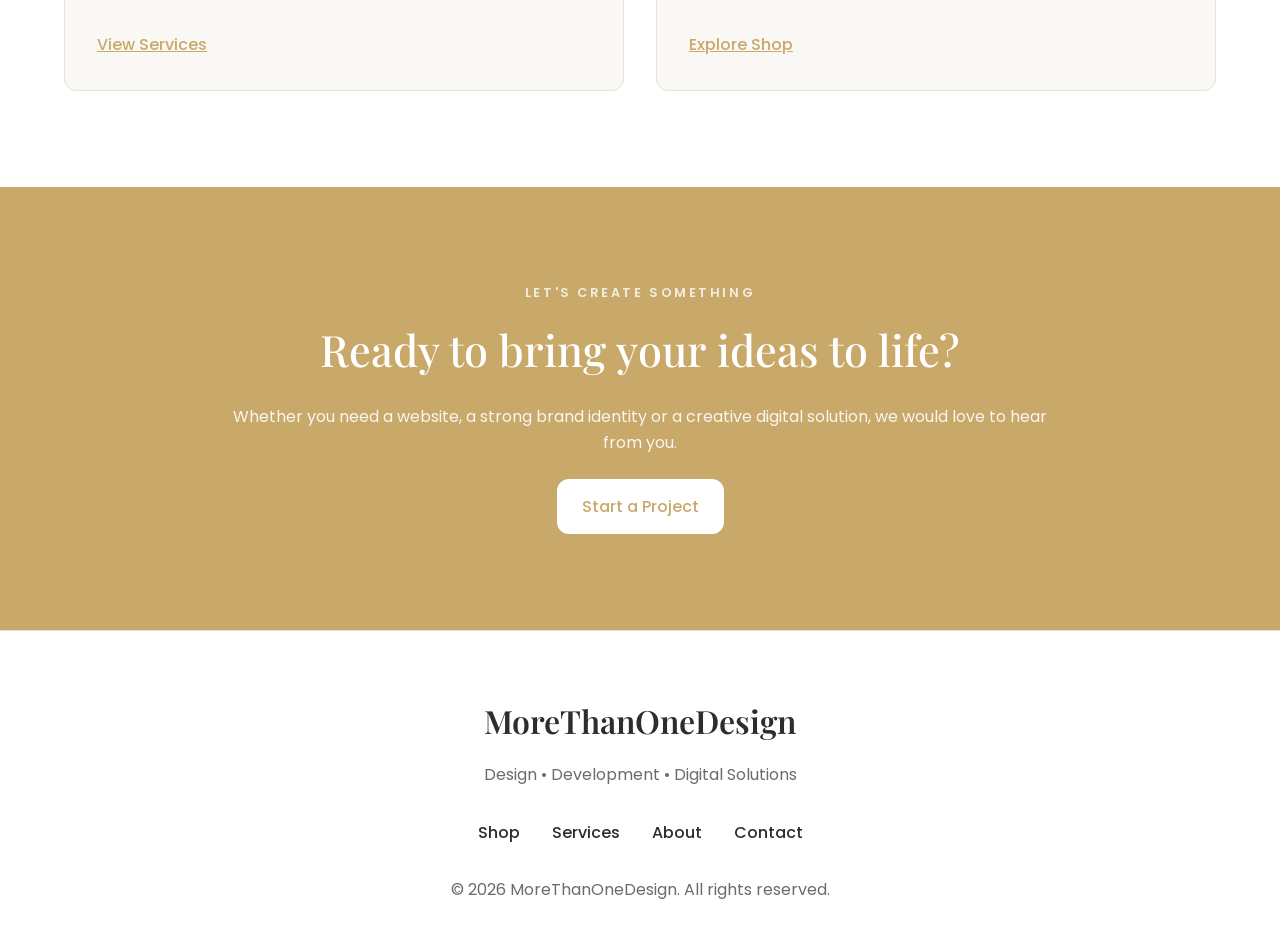
==== commit f26736a7: "Complete desktop homepage layout" ====
--- a/index.html
+++ b/index.html
@@ -196,18 +196,21 @@
                 </div>
             </section>
         </main>
-        <footer>
+        <footer class="site-footer">
             <div class="container">
              <div class="footer-brand">
                 <a href="index.html">
                     MoreThanOneDesign
                 </a>
                 </div>
-                <p>Design • Development • Digital Solutions</p>
+                <p class="footer-tagline">Design • Development • Digital Solutions</p>
                 <nav aria-label="Footer navigation">
-                    <ul>
+                    <ul class="footer-links">
                         <li>
                             <a href="pages/shop.html">Shop</a>
+                        </li>
+                        <li>
+                            <a href="pages/services.html">Services</a>
                         </li>
                         <li>
                             <a href="pages/about.html">About</a>
--- a/css/style.css
+++ b/css/style.css
@@ -397,12 +397,83 @@
 /* ==========================
    11. CTA
 ========================== */
-
+#contact-cta {
+    background-color: var(--primary-color);
+    color: var(--surface-color);
+    text-align: center;
+}
+#contact-cta .container {
+    max-width: 52rem;
+}
+#contact-cta .subtitle {
+    color: var(--surface-color);
+    opacity: 0.8;
+}
+#contact-cta h2 {
+    margin-bottom: 1.25rem;
+    color: var(--surface-color);
+}
+#contact-cta p:not(.subtitle) {
+    margin-bottom:m 2rem;
+    color: var(--surface-color);
+    opacity: 0.9;
+}
+#contact-cta .primary-btn {
+    margin-top: 1.5rem;
+    background-color: var(--surface-color);
+    color: var(--primary-color);
+}
+#contact-cta .primary-btn:hover, #contact-cta .primary-btn:focus-visible {
+    background-color: var(--background-color);
+    color: var(--primary-hover);
+}
 
 /* ==========================
    12. FOOTER
 ========================== */
-
+.site-footer {
+    padding: 4rem 0 2rem;
+    background-color: var(--surface-color);
+    border-top: 1px solid var(--border-color);
+    text-align: center;
+}
+.site-footer .container {
+    text-align: center;
+}
+.footer-brand a {
+    font-family: var(--heading-font);
+    font-size: 2rem;
+    font-weight: 600;
+    color: var(--text-color);
+}
+.footer-tagline {
+    margin-top: 1rem;
+    margin-bottom: 2rem;
+}
+.footer-links {
+    display: flex;
+    justify-content: center;
+    align-items: center;
+    flex-wrap: wrap;
+    gap: 2rem;
+    margin: 0 0 2rem;
+    padding: 0;
+    list-style: none;
+}
+.footer-links a {
+    color: var(---text-color);
+    font-weight: 500;
+    transition: color var(---transition);
+}
+.footer-links a:hover,
+.footer-links a:focus-visible {
+    color: var(--primary-color);
+}
+.footer-copyright {
+    font-size: 0.9rem;
+    color: var(--text-light);
+    margin: 0;
+}
 
 /* ==========================
    13. RESPONSIVE
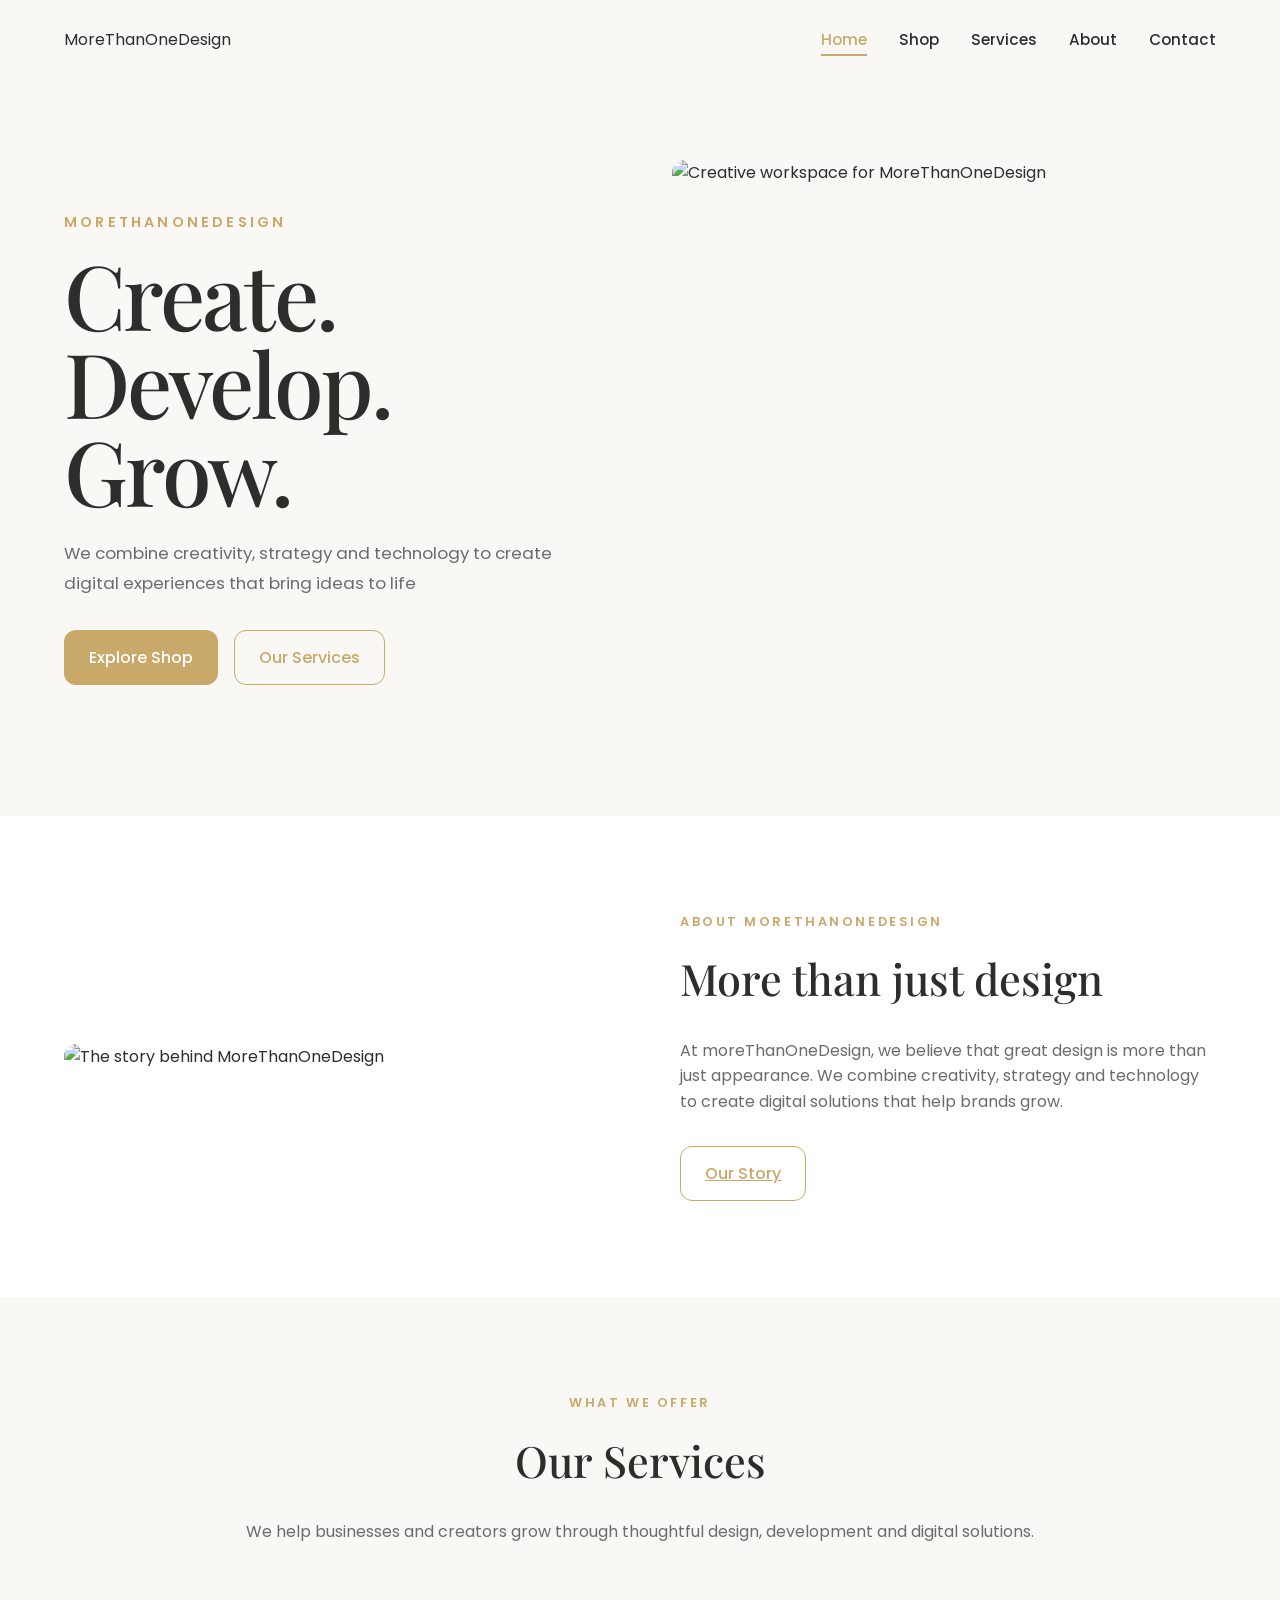
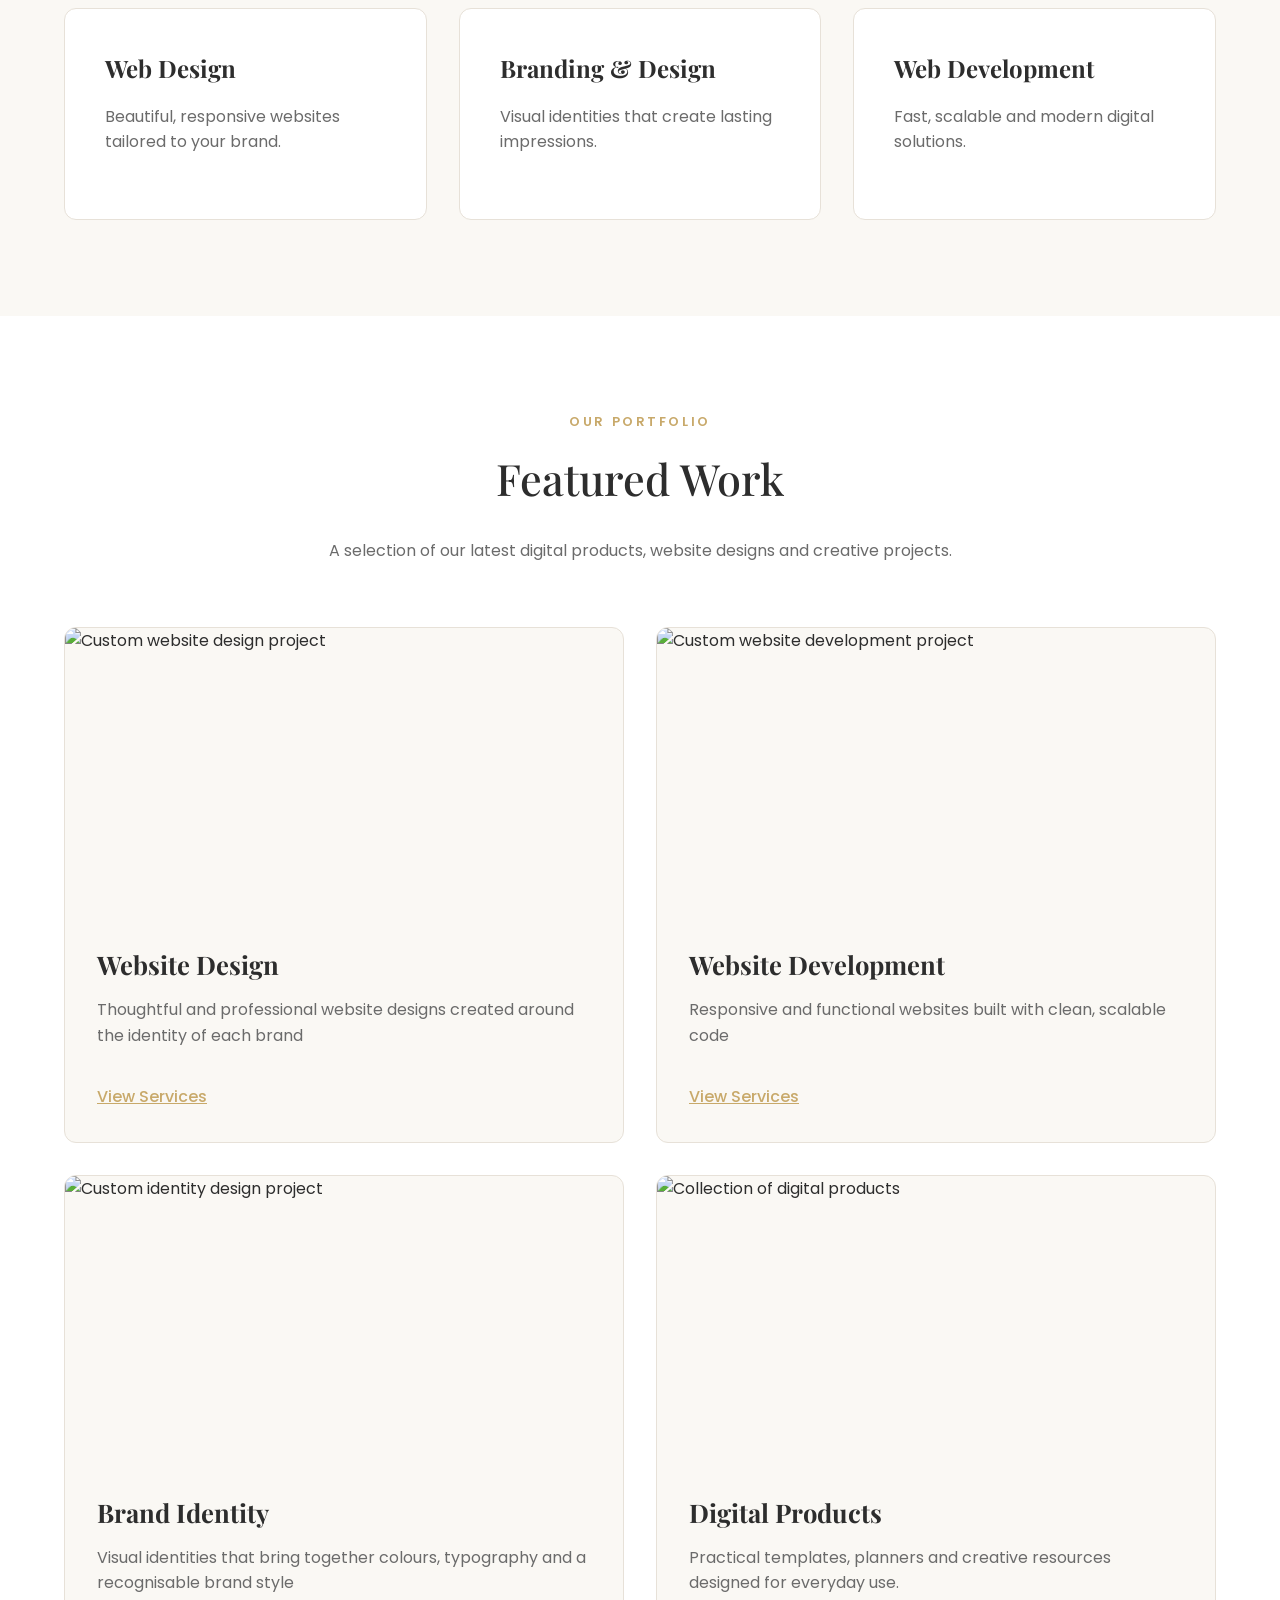
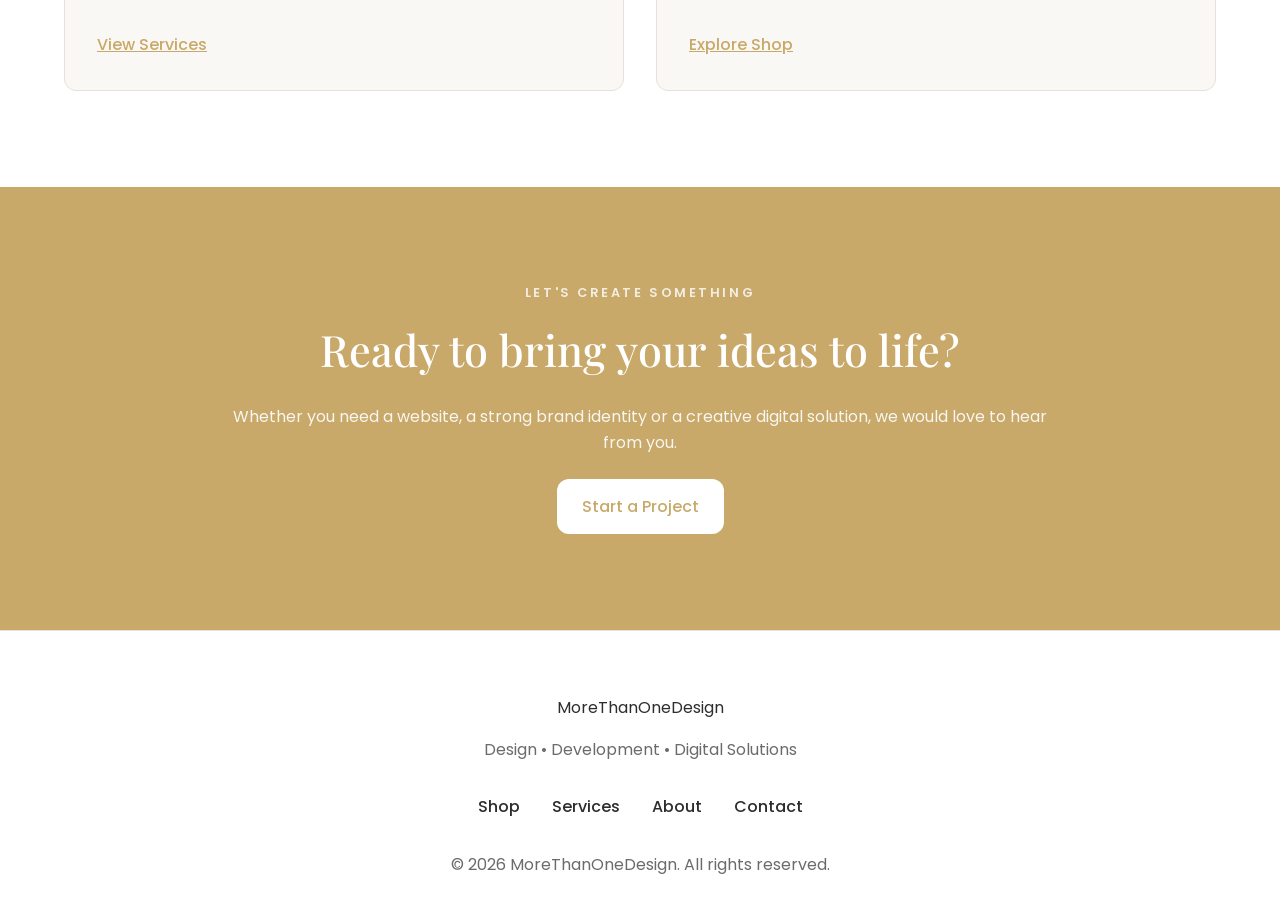
==== commit a105e64f: "Make homepage responsive" ====
--- a/index.html
+++ b/index.html
@@ -19,8 +19,8 @@
            <nav class="navbar">
                <div class="logo">
                    <a href="index.html">
-                       MoreThanOneDesign
-                   </a>
+                    MoreThanOneDesign
+                    </a>
                </div>   
                <ul class="nav-links">
                    <li>
@@ -199,7 +199,7 @@
         <footer class="site-footer">
             <div class="container">
              <div class="footer-brand">
-                <a href="index.html">
+                <a href="index.html"> 
                     MoreThanOneDesign
                 </a>
                 </div>
--- a/css/style.css
+++ b/css/style.css
@@ -136,12 +136,10 @@
     align-items: center;
     justify-content: space-between;
 }
-.logo a {
-    font-family: var(--heading-font);
-    font-size: 2rem;
-    font-weight: 600;
-    letter-spacing: 0.02em;
-    color: var(--text-color);
+.logo img {
+    display: block;
+    height: 60px;
+    width: auto;
 }
 .nav-links {
     list-style: none;
@@ -440,11 +438,11 @@
 .site-footer .container {
     text-align: center;
 }
-.footer-brand a {
-    font-family: var(--heading-font);
-    font-size: 2rem;
-    font-weight: 600;
-    color: var(--text-color);
+.footer-brand img {
+    display: block;
+    height: 70px;
+    width: auto;
+    margin: 0 auto;
 }
 .footer-tagline {
     margin-top: 1rem;
@@ -478,4 +476,115 @@
 /* ==========================
    13. RESPONSIVE
 ========================== */
-
+@media (max-width: 992px) {
+
+    .navbar {
+        min-height: 72px;
+    }
+
+    #hero {
+        min-height: auto;
+        padding: 4rem 0;
+        grid-template-columns: 1fr;
+        text-align: center;
+    }
+
+    .hero-content {
+        max-width: 42rem;
+        margin: 0 auto;
+    }
+
+    .hero-content h1 {
+        max-width: none;
+    }
+
+    .hero-buttons {
+        justify-content: center;
+    }
+
+    .hero-image img {
+        height: 30rem;
+    }
+
+    .about-layout {
+        grid-template-columns: 1fr;
+        gap: 3rem;
+        text-align: center;
+    }
+
+    .about-content {
+        max-width: 42rem;
+        margin: 0 auto;
+    }
+
+    .service-container {
+        grid-template-columns: 1fr;
+    }
+
+    .portfolio-container {
+        grid-template-columns: 1fr;
+    }
+}
+@media (max-width: 600px) {
+
+    section {
+        padding: 4rem 0;
+    }
+
+    .navbar {
+        width: 92%;
+        min-height: 68px;
+    }
+
+    .logo a {
+        font-size: 1.45rem;
+    }
+
+    .nav-links {
+        gap: 1rem;
+        font-size: 0.85rem;
+    }
+
+    #hero {
+        width: 92%;
+        padding: 3rem 0;
+        gap: 2.5rem;
+    }
+
+    .hero-content h1 {
+        font-size: clamp(3rem, 15vw, 4.5rem);
+    }
+
+    .hero-buttons {
+        flex-direction: column;
+    }
+
+    .hero-buttons .btn {
+        width: 100%;
+        text-align: center;
+    }
+
+    .hero-image img {
+        height: 22rem;
+    }
+
+    h2 {
+        font-size: 2.2rem;
+    }
+
+    .service-card {
+        padding: 2rem;
+    }
+
+    .portfolio-card img {
+        height: 14rem;
+    }
+
+    #contact-cta .container {
+        width: 92%;
+    }
+
+    .footer-links {
+        gap: 1rem 1.5rem;
+    }
+}
